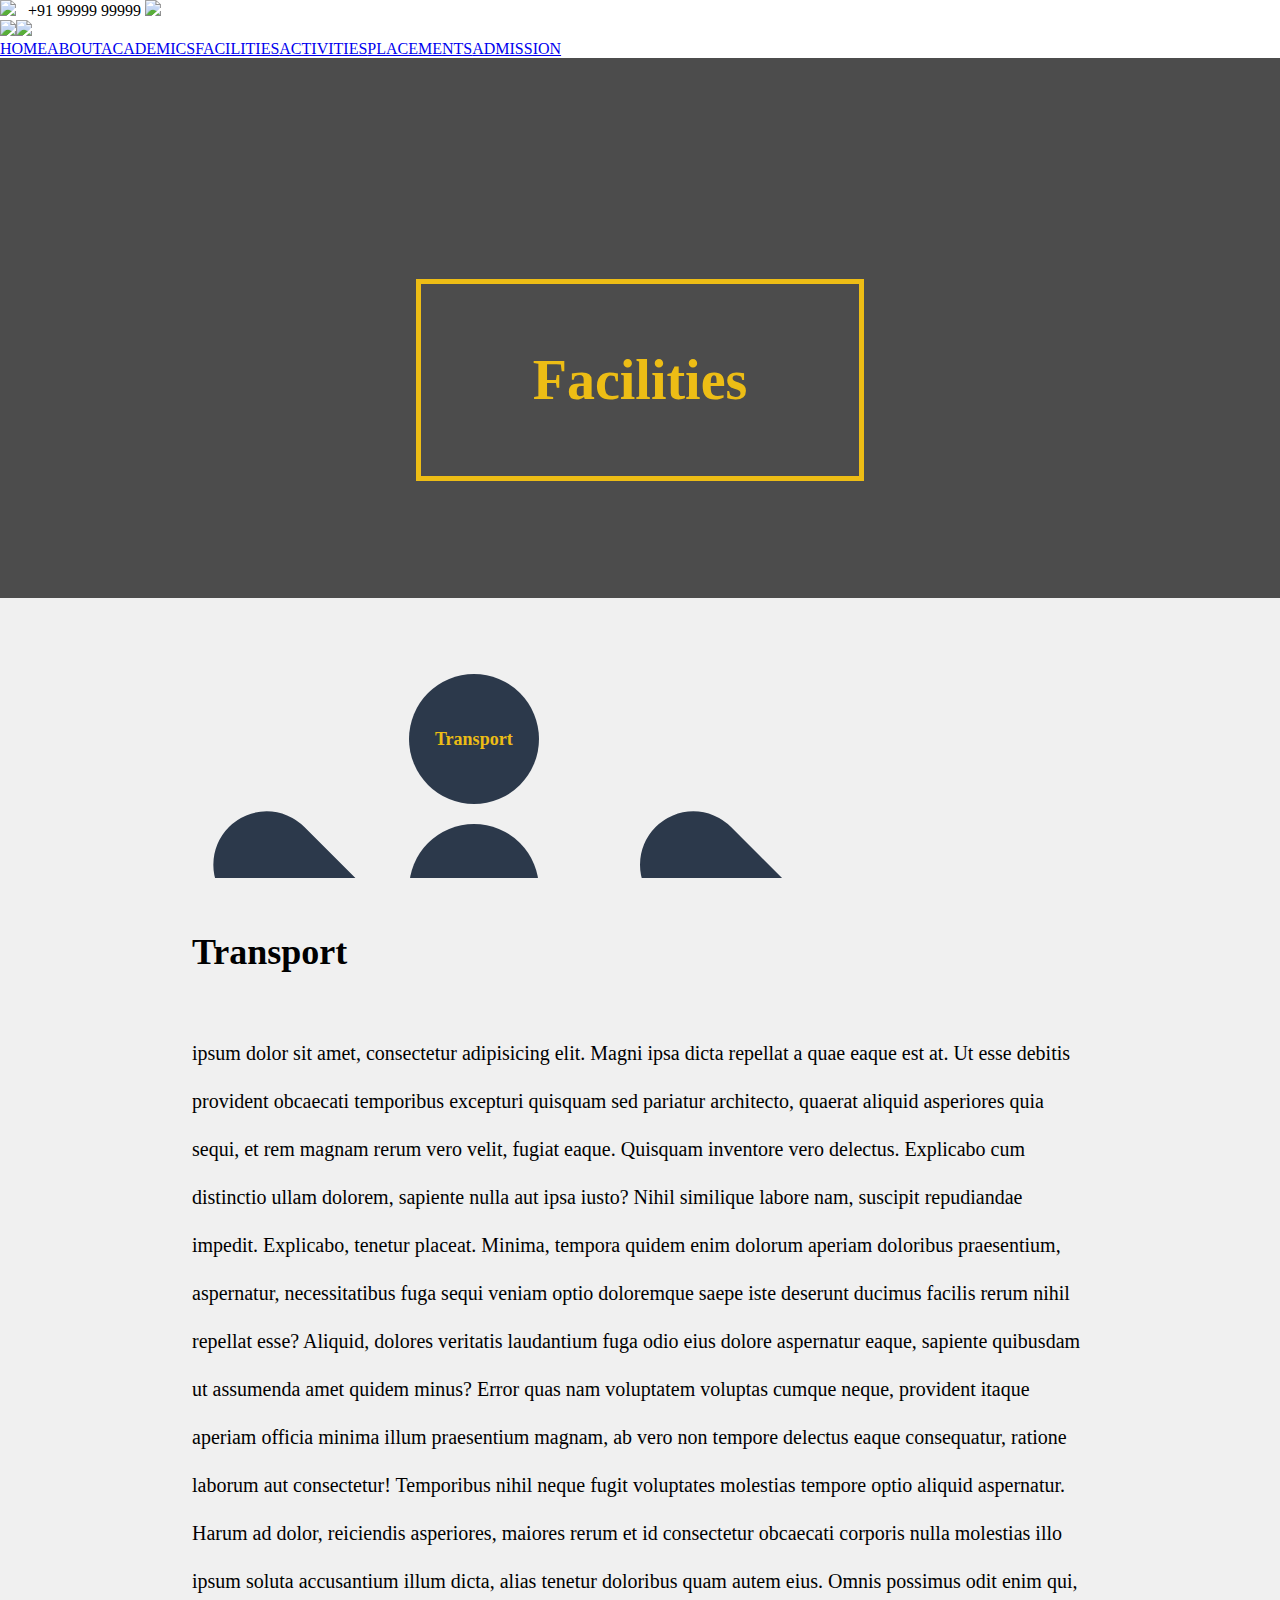
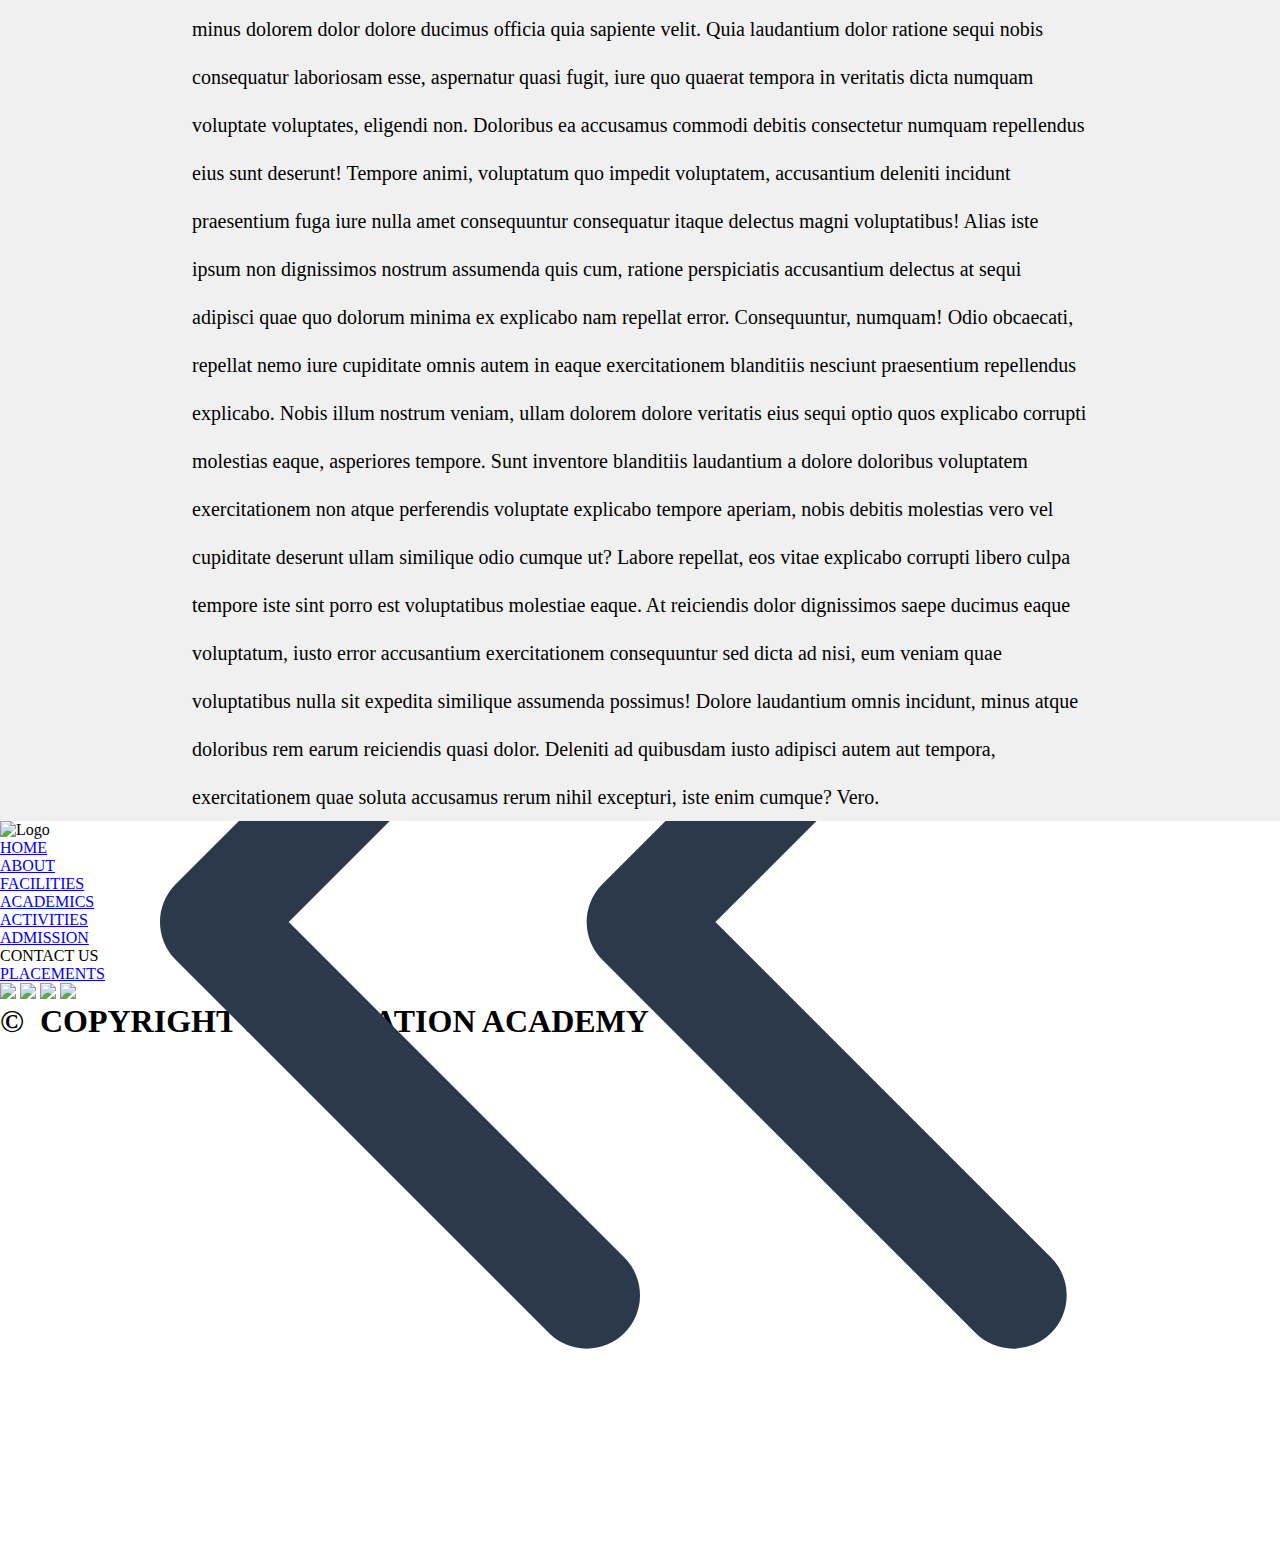
==== index.html @ 12bc4ea1 "ad" ====
<!DOCTYPE html>
<html lang="en">
	<head>
		<meta charset="UTF-8" />
		<meta http-equiv="X-UA-Compatible" content="IE=edge" />
		<meta name="viewport" content="width=device-width, initial-scale=1.0" />
		<link
			rel="stylesheet"
			href="https://unpkg.com/swiper@7/swiper-bundle.min.css"
		/>

		<link rel="stylesheet" href="facilities.css" />
		<link rel="stylesheet" href="../common/nav/nav.css" />

		<title>Facilities</title>
	</head>
	<body>
		<header>
			<div class="top-nav">
				<span class="contact"
					><img
						class="phone-icon"
						src="https://img.icons8.com/color/48/000000/phone.png"
					/>
					&nbsp; +91 99999 99999
				</span>
				<span class="menu-button"
					><span></span
					><img
						src="https://img.icons8.com/material-outlined/24/000000/airplane-mode-on.png"
				/></span>
				<span class="main-icon"
					><img src="./common/images/SHK_logo" alt=""
				/></span>
				<div class="social">
					<img
						src="https://img.icons8.com/fluency/48/000000/instagram-new.png"
					/><img src="https://img.icons8.com/color/48/000000/facebook.png" />
				</div>
			</div>
			<div class="bottom-nav">
				<span><a href="../index.html">HOME</a></span
				><span><a href="../about/about.html">ABOUT</a></span
				><span><a href="../academics/academics.html">ACADEMICS</a></span
				><span><a href="../facilities/facilities.html">FACILITIES</a></span
				><span><a href="../activities/activities.html">ACTIVITIES</a></span
				><span><a href="../placements/placements.html">PLACEMENTS</a></span
				><span><a href="../admission/admission.hrml">ADMISSION</a></span>
			</div>
		</header>
		<div class="header-img" id="header">
			<h1 class="title">Facilities</h1>
		</div>

		<div class="container-card">
			<div class="swiper">
				<div class="swiper-wrapper">	
					<div class="swiper-slide" id="transport-content">Transport</div>
					<div class="swiper-slide" id="library-content">Library</div>
					<div class="swiper-slide" id="hostel-content">Hostel</div>
					<div class="swiper-slide" id="temple-content">Temple</div>
					<div class="swiper-slide" id="pe-content">P.E</div>
					<div class="swiper-slide" id="wifi-content">Wi-Fi</div>
					<div class="swiper-slide" id="internet-content">Internet</div>
					<div class="swiper-slide" id="cafeteria-content">Cafeteria</div>
				</div>
			</div>
			<a class="swiper-button-next"
				><svg
					xmlns="http://www.w3.org/2000/svg"
					fill="none"
					viewBox="0 0 24 24"
					stroke="currentColor"
				>
					<path
						stroke-linecap="round"
						stroke-linejoin="round"
						stroke-width="2"
						d="M13 5l7 7-7 7M5 5l7 7-7 7"
					/></svg
			></a>
			<a class="swiper-button-prev"
				><svg
					xmlns="http://www.w3.org/2000/svg"
					fill="none"
					viewBox="0 0 24 24"
					stroke="currentColor"
				>
					<path
						stroke-linecap="round"
						stroke-linejoin="round"
						stroke-width="2"
						d="M11 19l-7-7 7-7m8 14l-7-7 7-7"
					/></svg
			></a>
		</div>
		<div class="content-bg">
			<div class="contents">
				<div class="transport-content-card content display-none display-block">
					<div class="header display-6">
						<span class="border">Transport</span>
					</div>
					ipsum dolor sit amet, consectetur adipisicing elit. Magni ipsa dicta
					repellat a quae eaque est at. Ut esse debitis provident obcaecati
					temporibus excepturi quisquam sed pariatur architecto, quaerat aliquid
					asperiores quia sequi, et rem magnam rerum vero velit, fugiat eaque.
					Quisquam inventore vero delectus. Explicabo cum distinctio ullam
					dolorem, sapiente nulla aut ipsa iusto? Nihil similique labore nam,
					suscipit repudiandae impedit. Explicabo, tenetur placeat. Minima,
					tempora quidem enim dolorum aperiam doloribus praesentium, aspernatur,
					necessitatibus fuga sequi veniam optio doloremque saepe iste deserunt
					ducimus facilis rerum nihil repellat esse? Aliquid, dolores veritatis
					laudantium fuga odio eius dolore aspernatur eaque, sapiente quibusdam
					ut assumenda amet quidem minus? Error quas nam voluptatem voluptas
					cumque neque, provident itaque aperiam officia minima illum
					praesentium magnam, ab vero non tempore delectus eaque consequatur,
					ratione laborum aut consectetur! Temporibus nihil neque fugit
					voluptates molestias tempore optio aliquid aspernatur. Harum ad dolor,
					reiciendis asperiores, maiores rerum et id consectetur obcaecati
					corporis nulla molestias illo ipsum soluta accusantium illum dicta,
					alias tenetur doloribus quam autem eius. Omnis possimus odit enim qui,
					minus dolorem dolor dolore ducimus officia quia sapiente velit. Quia
					laudantium dolor ratione sequi nobis consequatur laboriosam esse,
					aspernatur quasi fugit, iure quo quaerat tempora in veritatis dicta
					numquam voluptate voluptates, eligendi non. Doloribus ea accusamus
					commodi debitis consectetur numquam repellendus eius sunt deserunt!
					Tempore animi, voluptatum quo impedit voluptatem, accusantium deleniti
					incidunt praesentium fuga iure nulla amet consequuntur consequatur
					itaque delectus magni voluptatibus! Alias iste ipsum non dignissimos
					nostrum assumenda quis cum, ratione perspiciatis accusantium delectus
					at sequi adipisci quae quo dolorum minima ex explicabo nam repellat
					error. Consequuntur, numquam! Odio obcaecati, repellat nemo iure
					cupiditate omnis autem in eaque exercitationem blanditiis nesciunt
					praesentium repellendus explicabo. Nobis illum nostrum veniam, ullam
					dolorem dolore veritatis eius sequi optio quos explicabo corrupti
					molestias eaque, asperiores tempore. Sunt inventore blanditiis
					laudantium a dolore doloribus voluptatem exercitationem non atque
					perferendis voluptate explicabo tempore aperiam, nobis debitis
					molestias vero vel cupiditate deserunt ullam similique odio cumque ut?
					Labore repellat, eos vitae explicabo corrupti libero culpa tempore
					iste sint porro est voluptatibus molestiae eaque. At reiciendis dolor
					dignissimos saepe ducimus eaque voluptatum, iusto error accusantium
					exercitationem consequuntur sed dicta ad nisi, eum veniam quae
					voluptatibus nulla sit expedita similique assumenda possimus! Dolore
					laudantium omnis incidunt, minus atque doloribus rem earum reiciendis
					quasi dolor. Deleniti ad quibusdam iusto adipisci autem aut tempora,
					exercitationem quae soluta accusamus rerum nihil excepturi, iste enim
					cumque? Vero.
				</div>
				<div class="library-content-card content display-none">
					<div class="header display-6">
						<span class="border">Library</span>
					</div>
					Lorem ipsum dolor sit amet, consectetur adipisicing elit. Magni ipsa
					dicta repellat a quae eaque est at. Ut esse debitis provident
					obcaecati temporibus excepturi quisquam sed pariatur architecto,
					quaerat aliquid asperiores quia sequi, et rem magnam rerum vero velit,
					fugiat eaque. Quisquam inventore vero delectus. Explicabo cum
					distinctio ullam dolorem, sapiente nulla aut ipsa iusto? Nihil
					similique labore nam, suscipit repudiandae impedit. Explicabo, tenetur
					placeat. Minima, tempora quidem enim dolorum aperiam doloribus
					praesentium, aspernatur, necessitatibus fuga sequi veniam optio
					doloremque saepe iste deserunt ducimus facilis rerum nihil repellat
					esse? Aliquid, dolores veritatis laudantium fuga odio eius dolore
					aspernatur eaque, sapiente quibusdam ut assumenda amet quidem minus?
					Error quas nam voluptatem voluptas cumque neque, provident itaque
					aperiam officia minima illum praesentium magnam, ab vero non tempore
					delectus eaque consequatur, ratione laborum aut consectetur!
					Temporibus nihil neque fugit voluptates molestias tempore optio
					aliquid aspernatur. Harum ad dolor, reiciendis asperiores, maiores
					rerum et id consectetur obcaecati corporis nulla molestias illo ipsum
					soluta accusantium illum dicta, alias tenetur doloribus quam autem
					eius. Omnis possimus odit enim qui, minus dolorem dolor dolore ducimus
					officia quia sapiente velit. Quia laudantium dolor ratione sequi nobis
					consequatur laboriosam esse, aspernatur quasi fugit, iure quo quaerat
					tempora in veritatis dicta numquam voluptate voluptates, eligendi non.
					Doloribus ea accusamus commodi debitis consectetur numquam repellendus
					eius sunt deserunt! Tempore animi, voluptatum quo impedit voluptatem,
					accusantium deleniti incidunt praesentium fuga iure nulla amet
					consequuntur consequatur itaque delectus magni voluptatibus! Alias
					iste ipsum non dignissimos nostrum assumenda quis cum, ratione
					perspiciatis accusantium delectus at sequi adipisci quae quo dolorum
					minima ex explicabo nam repellat error. Consequuntur, numquam! Odio
					obcaecati, repellat nemo iure cupiditate omnis autem in eaque
					exercitationem blanditiis nesciunt praesentium repellendus explicabo.
					Nobis illum nostrum veniam, ullam dolorem dolore veritatis eius sequi
					optio quos explicabo corrupti molestias eaque, asperiores tempore.
					Sunt inventore blanditiis laudantium a dolore doloribus voluptatem
					exercitationem non atque perferendis voluptate explicabo tempore
					aperiam, nobis debitis molestias vero vel cupiditate deserunt ullam
					similique odio cumque ut? Labore repellat, eos vitae explicabo
					corrupti libero culpa tempore iste sint porro est voluptatibus
					molestiae eaque. At reiciendis dolor dignissimos saepe ducimus eaque
					voluptatum, iusto error accusantium exercitationem consequuntur sed
					dicta ad nisi, eum veniam quae voluptatibus nulla sit expedita
					similique assumenda possimus! Dolore laudantium omnis incidunt, minus
					atque doloribus rem earum reiciendis quasi dolor. Deleniti ad
					quibusdam iusto adipisci autem aut tempora, exercitationem quae soluta
					accusamus rerum nihil excepturi, iste enim cumque? Vero.
				</div>
				<div class="hostel-content-card content display-none">
					<div class="header display-6">
						<span class="border">Hostel</span>
					</div>
					dolor sit amet, consectetur adipisicing elit. Magni ipsa dicta
					repellat a quae eaque est at. Ut esse debitis provident obcaecati
					temporibus excepturi quisquam sed pariatur architecto, quaerat aliquid
					asperiores quia sequi, et rem magnam rerum vero velit, fugiat eaque.
					Quisquam inventore vero delectus. Explicabo cum distinctio ullam
					dolorem, sapiente nulla aut ipsa iusto? Nihil similique labore nam,
					suscipit repudiandae impedit. Explicabo, tenetur placeat. Minima,
					tempora quidem enim dolorum aperiam doloribus praesentium, aspernatur,
					necessitatibus fuga sequi veniam optio doloremque saepe iste deserunt
					ducimus facilis rerum nihil repellat esse? Aliquid, dolores veritatis
					laudantium fuga odio eius dolore aspernatur eaque, sapiente quibusdam
					ut assumenda amet quidem minus? Error quas nam voluptatem voluptas
					cumque neque, provident itaque aperiam officia minima illum
					praesentium magnam, ab vero non tempore delectus eaque consequatur,
					ratione laborum aut consectetur! Temporibus nihil neque fugit
					voluptates molestias tempore optio aliquid aspernatur. Harum ad dolor,
					reiciendis asperiores, maiores rerum et id consectetur obcaecati
					corporis nulla molestias illo ipsum soluta accusantium illum dicta,
					alias tenetur doloribus quam autem eius. Omnis possimus odit enim qui,
					minus dolorem dolor dolore ducimus officia quia sapiente velit. Quia
					laudantium dolor ratione sequi nobis consequatur laboriosam esse,
					aspernatur quasi fugit, iure quo quaerat tempora in veritatis dicta
					numquam voluptate voluptates, eligendi non. Doloribus ea accusamus
					commodi debitis consectetur numquam repellendus eius sunt deserunt!
					Tempore animi, voluptatum quo impedit voluptatem, accusantium deleniti
					incidunt praesentium fuga iure nulla amet consequuntur consequatur
					itaque delectus magni voluptatibus! Alias iste ipsum non dignissimos
					nostrum assumenda quis cum, ratione perspiciatis accusantium delectus
					at sequi adipisci quae quo dolorum minima ex explicabo nam repellat
					error. Consequuntur, numquam! Odio obcaecati, repellat nemo iure
					cupiditate omnis autem in eaque exercitationem blanditiis nesciunt
					praesentium repellendus explicabo. Nobis illum nostrum veniam, ullam
					dolorem dolore veritatis eius sequi optio quos explicabo corrupti
					molestias eaque, asperiores tempore. Sunt inventore blanditiis
					laudantium a dolore doloribus voluptatem exercitationem non atque
					perferendis voluptate explicabo tempore aperiam, nobis debitis
					molestias vero vel cupiditate deserunt ullam similique odio cumque ut?
					Labore repellat, eos vitae explicabo corrupti libero culpa tempore
					iste sint porro est voluptatibus molestiae eaque. At reiciendis dolor
					dignissimos saepe ducimus eaque voluptatum, iusto error accusantium
					exercitationem consequuntur sed dicta ad nisi, eum veniam quae
					voluptatibus nulla sit expedita similique assumenda possimus! Dolore
					laudantium omnis incidunt, minus atque doloribus rem earum reiciendis
					quasi dolor. Deleniti ad quibusdam iusto adipisci autem aut tempora,
					exercitationem quae soluta accusamus rerum nihil excepturi, iste enim
					cumque? Vero.
				</div>
				<div class="temple-content-card content display-none">
					<div class="header display-6">
						<span class="border">Temple</span>
					</div>
					Lorem ipsum dolor sit amet, consectetur adipisicing elit. Magni ipsa
					dicta repellat a quae eaque est at. Ut esse debitis provident
					obcaecati temporibus excepturi quisquam sed pariatur architecto,
					quaerat aliquid asperiores quia sequi, et rem magnam rerum vero velit,
					fugiat eaque. Quisquam inventore vero delectus. Explicabo cum
					distinctio ullam dolorem, sapiente nulla aut ipsa iusto? Nihil
					similique labore nam, suscipit repudiandae impedit. Explicabo, tenetur
					placeat. Minima, tempora quidem enim dolorum aperiam doloribus
					praesentium, aspernatur, necessitatibus fuga sequi veniam optio
					doloremque saepe iste deserunt ducimus facilis rerum nihil repellat
					esse? Aliquid, dolores veritatis laudantium fuga odio eius dolore
					aspernatur eaque, sapiente quibusdam ut assumenda amet quidem minus?
					Error quas nam voluptatem voluptas cumque neque, provident itaque
					aperiam officia minima illum praesentium magnam, ab vero non tempore
					delectus eaque consequatur, ratione laborum aut consectetur!
					Temporibus nihil neque fugit voluptates molestias tempore optio
					aliquid aspernatur. Harum ad dolor, reiciendis asperiores, maiores
					rerum et id consectetur obcaecati corporis nulla molestias illo ipsum
					soluta accusantium illum dicta, alias tenetur doloribus quam autem
					eius. Omnis possimus odit enim qui, minus dolorem dolor dolore ducimus
					officia quia sapiente velit. Quia laudantium dolor ratione sequi nobis
					consequatur laboriosam esse, aspernatur quasi fugit, iure quo quaerat
					tempora in veritatis dicta numquam voluptate voluptates, eligendi non.
					Doloribus ea accusamus commodi debitis consectetur numquam repellendus
					eius sunt deserunt! Tempore animi, voluptatum quo impedit voluptatem,
					accusantium deleniti incidunt praesentium fuga iure nulla amet
					consequuntur consequatur itaque delectus magni voluptatibus! Alias
					iste ipsum non dignissimos nostrum assumenda quis cum, ratione
					perspiciatis accusantium delectus at sequi adipisci quae quo dolorum
					minima ex explicabo nam repellat error. Consequuntur, numquam! Odio
					obcaecati, repellat nemo iure cupiditate omnis autem in eaque
					exercitationem blanditiis nesciunt praesentium repellendus explicabo.
					Nobis illum nostrum veniam, ullam dolorem dolore veritatis eius sequi
					optio quos explicabo corrupti molestias eaque, asperiores tempore.
					Sunt inventore blanditiis laudantium a dolore doloribus voluptatem
					exercitationem non atque perferendis voluptate explicabo tempore
					aperiam, nobis debitis molestias vero vel cupiditate deserunt ullam
					similique odio cumque ut? Labore repellat, eos vitae explicabo
					corrupti libero culpa tempore iste sint porro est voluptatibus
					molestiae eaque. At reiciendis dolor dignissimos saepe ducimus eaque
					voluptatum, iusto error accusantium exercitationem consequuntur sed
					dicta ad nisi, eum veniam quae voluptatibus nulla sit expedita
					similique assumenda possimus! Dolore laudantium omnis incidunt, minus
					atque doloribus rem earum reiciendis quasi dolor. Deleniti ad
					quibusdam iusto adipisci autem aut tempora, exercitationem quae soluta
					accusamus rerum nihil excepturi, iste enim cumque? Vero.
				</div>
				<div class="pe-content-card content display-none">
					<div class="header display-6">
						<span class="border">Physical Education</span>
					</div>
					Lorem ipsum dolor sit amet, consectetur adipisicing elit. Magni ipsa
					dicta repellat a quae eaque est at. Ut esse debitis provident
					obcaecati temporibus excepturi quisquam sed pariatur architecto,
					quaerat aliquid asperiores quia sequi, et rem magnam rerum vero velit,
					fugiat eaque. Quisquam inventore vero delectus. Explicabo cum
					distinctio ullam dolorem, sapiente nulla aut ipsa iusto? Nihil
					similique labore nam, suscipit repudiandae impedit. Explicabo, tenetur
					placeat. Minima, tempora quidem enim dolorum aperiam doloribus
					praesentium, aspernatur, necessitatibus fuga sequi veniam optio
					doloremque saepe iste deserunt ducimus facilis rerum nihil repellat
					esse? Aliquid, dolores veritatis laudantium fuga odio eius dolore
					aspernatur eaque, sapiente quibusdam ut assumenda amet quidem minus?
					Error quas nam voluptatem voluptas cumque neque, provident itaque
					aperiam officia minima illum praesentium magnam, ab vero non tempore
					delectus eaque consequatur, ratione laborum aut consectetur!
					Temporibus nihil neque fugit voluptates molestias tempore optio
					aliquid aspernatur. Harum ad dolor, reiciendis asperiores, maiores
					rerum et id consectetur obcaecati corporis nulla molestias illo ipsum
					soluta accusantium illum dicta, alias tenetur doloribus quam autem
					eius. Omnis possimus odit enim qui, minus dolorem dolor dolore ducimus
					officia quia sapiente velit. Quia laudantium dolor ratione sequi nobis
					consequatur laboriosam esse, aspernatur quasi fugit, iure quo quaerat
					tempora in veritatis dicta numquam voluptate voluptates, eligendi non.
					Doloribus ea accusamus commodi debitis consectetur numquam repellendus
					eius sunt deserunt! Tempore animi, voluptatum quo impedit voluptatem,
					accusantium deleniti incidunt praesentium fuga iure nulla amet
					consequuntur consequatur itaque delectus magni voluptatibus! Alias
					iste ipsum non dignissimos nostrum assumenda quis cum, ratione
					perspiciatis accusantium delectus at sequi adipisci quae quo dolorum
					minima ex explicabo nam repellat error. Consequuntur, numquam! Odio
					obcaecati, repellat nemo iure cupiditate omnis autem in eaque
					exercitationem blanditiis nesciunt praesentium repellendus explicabo.
					Nobis illum nostrum veniam, ullam dolorem dolore veritatis eius sequi
					optio quos explicabo corrupti molestias eaque, asperiores tempore.
					Sunt inventore blanditiis laudantium a dolore doloribus voluptatem
					exercitationem non atque perferendis voluptate explicabo tempore
					aperiam, nobis debitis molestias vero vel cupiditate deserunt ullam
					similique odio cumque ut? Labore repellat, eos vitae explicabo
					corrupti libero culpa tempore iste sint porro est voluptatibus
					molestiae eaque. At reiciendis dolor dignissimos saepe ducimus eaque
					voluptatum, iusto error accusantium exercitationem consequuntur sed
					dicta ad nisi, eum veniam quae voluptatibus nulla sit expedita
					similique assumenda possimus! Dolore laudantium omnis incidunt, minus
					atque doloribus rem earum reiciendis quasi dolor. Deleniti ad
					quibusdam iusto adipisci autem aut tempora, exercitationem quae soluta
					accusamus rerum nihil excepturi, iste enim cumque? Vero.
				</div>
				<div class="wifi-content-card content display-none">
					<div class="header display-6">
						<span class="border">Wifi</span>
					</div>
					Lorem ipsum dolor sit amet, consectetur adipisicing elit. Magni ipsa
					dicta repellat a quae eaque est at. Ut esse debitis provident
					obcaecati temporibus excepturi quisquam sed pariatur architecto,
					quaerat aliquid asperiores quia sequi, et rem magnam rerum vero velit,
					fugiat eaque. Quisquam inventore vero delectus. Explicabo cum
					distinctio ullam dolorem, sapiente nulla aut ipsa iusto? Nihil
					similique labore nam, suscipit repudiandae impedit. Explicabo, tenetur
					placeat. Minima, tempora quidem enim dolorum aperiam doloribus
					praesentium, aspernatur, necessitatibus fuga sequi veniam optio
					doloremque saepe iste deserunt ducimus facilis rerum nihil repellat
					esse? Aliquid, dolores veritatis laudantium fuga odio eius dolore
					aspernatur eaque, sapiente quibusdam ut assumenda amet quidem minus?
					Error quas nam voluptatem voluptas cumque neque, provident itaque
					aperiam officia minima illum praesentium magnam, ab vero non tempore
					delectus eaque consequatur, ratione laborum aut consectetur!
					Temporibus nihil neque fugit voluptates molestias tempore optio
					aliquid aspernatur. Harum ad dolor, reiciendis asperiores, maiores
					rerum et id consectetur obcaecati corporis nulla molestias illo ipsum
					soluta accusantium illum dicta, alias tenetur doloribus quam autem
					eius. Omnis possimus odit enim qui, minus dolorem dolor dolore ducimus
					officia quia sapiente velit. Quia laudantium dolor ratione sequi nobis
					consequatur laboriosam esse, aspernatur quasi fugit, iure quo quaerat
					tempora in veritatis dicta numquam voluptate voluptates, eligendi non.
					Doloribus ea accusamus commodi debitis consectetur numquam repellendus
					eius sunt deserunt! Tempore animi, voluptatum quo impedit voluptatem,
					accusantium deleniti incidunt praesentium fuga iure nulla amet
					consequuntur consequatur itaque delectus magni voluptatibus! Alias
					iste ipsum non dignissimos nostrum assumenda quis cum, ratione
					perspiciatis accusantium delectus at sequi adipisci quae quo dolorum
					minima ex explicabo nam repellat error. Consequuntur, numquam! Odio
					obcaecati, repellat nemo iure cupiditate omnis autem in eaque
					exercitationem blanditiis nesciunt praesentium repellendus explicabo.
					Nobis illum nostrum veniam, ullam dolorem dolore veritatis eius sequi
					optio quos explicabo corrupti molestias eaque, asperiores tempore.
					Sunt inventore blanditiis laudantium a dolore doloribus voluptatem
					exercitationem non atque perferendis voluptate explicabo tempore
					aperiam, nobis debitis molestias vero vel cupiditate deserunt ullam
					similique odio cumque ut? Labore repellat, eos vitae explicabo
					corrupti libero culpa tempore iste sint porro est voluptatibus
					molestiae eaque. At reiciendis dolor dignissimos saepe ducimus eaque
					voluptatum, iusto error accusantium exercitationem consequuntur sed
					dicta ad nisi, eum veniam quae voluptatibus nulla sit expedita
					similique assumenda possimus! Dolore laudantium omnis incidunt, minus
					atque doloribus rem earum reiciendis quasi dolor. Deleniti ad
					quibusdam iusto adipisci autem aut tempora, exercitationem quae soluta
					accusamus rerum nihil excepturi, iste enim cumque? Vero.
				</div>
				<div class="internet-content-card content display-none">
					<div class="header display-6">
						<span class="border">Internet</span>
					</div>
					Lorem ipsum dolor sit amet, consectetur adipisicing elit. Magni ipsa
					dicta repellat a quae eaque est at. Ut esse debitis provident
					obcaecati temporibus excepturi quisquam sed pariatur architecto,
					quaerat aliquid asperiores quia sequi, et rem magnam rerum vero velit,
					fugiat eaque. Quisquam inventore vero delectus. Explicabo cum
					distinctio ullam dolorem, sapiente nulla aut ipsa iusto? Nihil
					similique labore nam, suscipit repudiandae impedit. Explicabo, tenetur
					placeat. Minima, tempora quidem enim dolorum aperiam doloribus
					praesentium, aspernatur, necessitatibus fuga sequi veniam optio
					doloremque saepe iste deserunt ducimus facilis rerum nihil repellat
					esse? Aliquid, dolores veritatis laudantium fuga odio eius dolore
					aspernatur eaque, sapiente quibusdam ut assumenda amet quidem minus?
					Error quas nam voluptatem voluptas cumque neque, provident itaque
					aperiam officia minima illum praesentium magnam, ab vero non tempore
					delectus eaque consequatur, ratione laborum aut consectetur!
					Temporibus nihil neque fugit voluptates molestias tempore optio
					aliquid aspernatur. Harum ad dolor, reiciendis asperiores, maiores
					rerum et id consectetur obcaecati corporis nulla molestias illo ipsum
					soluta accusantium illum dicta, alias tenetur doloribus quam autem
					eius. Omnis possimus odit enim qui, minus dolorem dolor dolore ducimus
					officia quia sapiente velit. Quia laudantium dolor ratione sequi nobis
					consequatur laboriosam esse, aspernatur quasi fugit, iure quo quaerat
					tempora in veritatis dicta numquam voluptate voluptates, eligendi non.
					Doloribus ea accusamus commodi debitis consectetur numquam repellendus
					eius sunt deserunt! Tempore animi, voluptatum quo impedit voluptatem,
					accusantium deleniti incidunt praesentium fuga iure nulla amet
					consequuntur consequatur itaque delectus magni voluptatibus! Alias
					iste ipsum non dignissimos nostrum assumenda quis cum, ratione
					perspiciatis accusantium delectus at sequi adipisci quae quo dolorum
					minima ex explicabo nam repellat error. Consequuntur, numquam! Odio
					obcaecati, repellat nemo iure cupiditate omnis autem in eaque
					exercitationem blanditiis nesciunt praesentium repellendus explicabo.
					Nobis illum nostrum veniam, ullam dolorem dolore veritatis eius sequi
					optio quos explicabo corrupti molestias eaque, asperiores tempore.
					Sunt inventore blanditiis laudantium a dolore doloribus voluptatem
					exercitationem non atque perferendis voluptate explicabo tempore
					aperiam, nobis debitis molestias vero vel cupiditate deserunt ullam
					similique odio cumque ut? Labore repellat, eos vitae explicabo
					corrupti libero culpa tempore iste sint porro est voluptatibus
					molestiae eaque. At reiciendis dolor dignissimos saepe ducimus eaque
					voluptatum, iusto error accusantium exercitationem consequuntur sed
					dicta ad nisi, eum veniam quae voluptatibus nulla sit expedita
					similique assumenda possimus! Dolore laudantium omnis incidunt, minus
					atque doloribus rem earum reiciendis quasi dolor. Deleniti ad
					quibusdam iusto adipisci autem aut tempora, exercitationem quae soluta
					accusamus rerum nihil excepturi, iste enim cumque? Vero.
				</div>
				<div class="cafeteria-content-card content display-none">
					<div class="header display-6">
						<span class="border">Cafeteria</span>
					</div>
					Lorem ipsum dolor sit amet, consectetur adipisicing elit. Magni ipsa
					dicta repellat a quae eaque est at. Ut esse debitis provident
					obcaecati temporibus excepturi quisquam sed pariatur architecto,
					quaerat aliquid asperiores quia sequi, et rem magnam rerum vero velit,
					fugiat eaque. Quisquam inventore vero delectus. Explicabo cum
					distinctio ullam dolorem, sapiente nulla aut ipsa iusto? Nihil
					similique labore nam, suscipit repudiandae impedit. Explicabo, tenetur
					placeat. Minima, tempora quidem enim dolorum aperiam doloribus
					praesentium, aspernatur, necessitatibus fuga sequi veniam optio
					doloremque saepe iste deserunt ducimus facilis rerum nihil repellat
					esse? Aliquid, dolores veritatis laudantium fuga odio eius dolore
					aspernatur eaque, sapiente quibusdam ut assumenda amet quidem minus?
					Error quas nam voluptatem voluptas cumque neque, provident itaque
					aperiam officia minima illum praesentium magnam, ab vero non tempore
					delectus eaque consequatur, ratione laborum aut consectetur!
					Temporibus nihil neque fugit voluptates molestias tempore optio
					aliquid aspernatur. Harum ad dolor, reiciendis asperiores, maiores
					rerum et id consectetur obcaecati corporis nulla molestias illo ipsum
					soluta accusantium illum dicta, alias tenetur doloribus quam autem
					eius. Omnis possimus odit enim qui, minus dolorem dolor dolore ducimus
					officia quia sapiente velit. Quia laudantium dolor ratione sequi nobis
					consequatur laboriosam esse, aspernatur quasi fugit, iure quo quaerat
					tempora in veritatis dicta numquam voluptate voluptates, eligendi non.
					Doloribus ea accusamus commodi debitis consectetur numquam repellendus
					eius sunt deserunt! Tempore animi, voluptatum quo impedit voluptatem,
					accusantium deleniti incidunt praesentium fuga iure nulla amet
					consequuntur consequatur itaque delectus magni voluptatibus! Alias
					iste ipsum non dignissimos nostrum assumenda quis cum, ratione
					perspiciatis accusantium delectus at sequi adipisci quae quo dolorum
					minima ex explicabo nam repellat error. Consequuntur, numquam! Odio
					obcaecati, repellat nemo iure cupiditate omnis autem in eaque
					exercitationem blanditiis nesciunt praesentium repellendus explicabo.
					Nobis illum nostrum veniam, ullam dolorem dolore veritatis eius sequi
					optio quos explicabo corrupti molestias eaque, asperiores tempore.
					Sunt inventore blanditiis laudantium a dolore doloribus voluptatem
					exercitationem non atque perferendis voluptate explicabo tempore
					aperiam, nobis debitis molestias vero vel cupiditate deserunt ullam
					similique odio cumque ut? Labore repellat, eos vitae explicabo
					corrupti libero culpa tempore iste sint porro est voluptatibus
					molestiae eaque. At reiciendis dolor dignissimos saepe ducimus eaque
					voluptatum, iusto error accusantium exercitationem consequuntur sed
					dicta ad nisi, eum veniam quae voluptatibus nulla sit expedita
					similique assumenda possimus! Dolore laudantium omnis incidunt, minus
					atque doloribus rem earum reiciendis quasi dolor. Deleniti ad
					quibusdam iusto adipisci autem aut tempora, exercitationem quae soluta
					accusamus rerum nihil excepturi, iste enim cumque? Vero.
				</div>
			</div>
		</div><footer class="footer">
			<section class="top">
				<div class="footerLeft">
					<div class="upper">
						<img src="./common/images/SHK_logo" alt="Logo" />
					</div>
				</div>
				<div class="footerRight">
					<ul>
						<li><a href="../index.html">HOME</a></li>
						<li><a href="../about/about.html">ABOUT</a></li>
						<li><a href="../facilities/facilities.html">FACILITIES</a></li>
						<li><a href="../academics/academics.html">ACADEMICS</a></li>
					</ul>
					<ul>
						<li><a href="../academics/academics.html">ACTIVITIES</a></li>
						<li><a href="../admission/admission.html">ADMISSION</a></li>
						<li><a href="../index.html#contact"></a>CONTACT US</a></li>
						<li><a href="../placements/placements.html">PLACEMENTS</a></li>
					</ul>
				</div>
			</section>
			<span class="footerline"></span>
			<section class="bottom">
				<div class="social">
					<a href=""
						><img
							src="https://img.icons8.com/fluency-systems-regular/48/ffffff/facebook.png"
					/></a>
					<a href=""
						><img
							src="https://img.icons8.com/material-outlined/48/ffffff/instagram-new--v1.png"
					/></a>
					<a href=""
						><img
							src="https://img.icons8.com/material-outlined/48/ffffff/twitter.png"
					/></a>
					<a href=""
						><img src="https://img.icons8.com/ios-filled/48/ffffff/gmail.png"
					/></a>
				</div>
				<div class="copyrights">
					<h1>&copy; &nbsp;COPYRIGHT SHK AVIATION ACADEMY</h1>
				</div>
			</section>
		</footer>
		<script src="https://unpkg.com/swiper@7/swiper-bundle.min.js"></script>
		<script src="./facilities.js"></script>
		<script src="./SHK_Aviation_Academy/common/nav/nav.js"></script>
	</body>
</html>
---- facilities.css ----
* {
	padding: 0;
	margin: 0;
	box-sizing: border-box;
	scroll-behavior: smooth;
}
.header-img {
	position: relative;
	display: flex;
	align-items: center;
	justify-content: center;

	background: url('https://www.unioncountync.gov/application/files/8315/9432/1864/library-books-for-facebook.jpg')
		top/cover;
	background-attachment: fixed;
	width: 100%;
	height: 60vh;
	min-height: 400px;
}
.header-img::after {
	content: '';
	position: absolute;
	top: 0;
	left: 0;
	height: 100%;
	width: 100%;
	/* background-color: rgba(46, 115, 204, 0.3); */
	/* background: -webkit-linear-gradient(rgba(29, 38, 113, 0.4), rgba(195, 55, 100, 0.4)); */
	background: rgba(0, 0, 0, 0.7);

	z-index: 0;
}

.title {
	margin-top: 6.5rem;
	outline: 5px solid #edbd15;
	padding: 5rem 8rem 5rem 8rem;

	color: #edbd15;
	font-size: 4rem;
	z-index: 2;
}
.card-bg {
	width: 100%;
	background-color: rgb(255, 255, 255);
	position: relative;
}
.pagination {
	overflow: hidden;
	position: relative;
	height: 40vh;
	width: 80%;
	margin-left: auto;
	margin-right: auto;
	display: flex;
	justify-content: space-around;
	align-items: center;
}
.card-1 {
	position: absolute;
	width: 870px;
	display: flex;
	left: 340px;
	justify-content: space-evenly;
	/* transform: scaleX(0); */
	transition: all 0.3s ease-in-out;
}
.card-2 {
	opacity: 0;
	position: absolute;

	width: 870px;
	display: flex;
	justify-content: space-evenly;
	right: -600px;
	transition: all 0.3s ease-in-out;
}
.display-none {
	display: none !important;
}
.display-block {
	display: block !important;
}
.circle {
	background-color: #2c394b;
	height: 150px;
	width: 150px;
	border-radius: 50%;
	color: #edbd15;
	text-align: center;
	box-shadow: 5px 5px 10px 10px black !important;
	padding: 4rem 0rem 2rem 0rem;
	margin-left: 1rem;
}
.color {
	background-color: #edbd15 !important;
	color: #2c394b !important;
}
.btn-right {
	position: relative;
	left: 100px;
	z-index: 5;
}
.btn-right svg {
	height: 50px;
	width: 50px;
	color: #2c394b;
}
.btn-left svg {
	height: 50px;
	width: 50px;
	color: #2c394b;
}
.btn-left {
	position: relative;
	right: 70px;
	z-index: 5;
}
/* contents */
.content {
	animation-name: cardanimation;
	animation-duration: 700ms;
}

.contents {
	position: relative;
	margin-left: auto;
	margin-right: auto;
	animation-name: cardanimation;
	animation-duration: 700ms;
	background-color: rgb(240, 240, 240);
}
.border {
	font-size: 36px;
	font-weight: 600;
	border-bottom: 5px solid var(--theme);
}
.header {
	margin-bottom: 3rem;
	padding-top: 50px;
}
.transport-content-card,
.library-content-card,
.hostel-content-card,
.temple-content-card,
.pe-content-card,
.wifi-content-card,
.internet-content-card,
.cafeteria-content-card {
	line-height: 3rem;
	width: 70%;
	margin-left: auto;
	margin-right: auto;

	font-size: 20px;
}
.container-card {
	position: relative;
	height: 40vh;
	background-color: rgb(240, 240, 240);
	max-height: 350px;
}
.swiper {
	position: absolute;
	/* padding-top: 5rem; */
	left: 35% !important;
	top: 20%;
	width: 28%;
	margin-left: 1.5rem;

	border-radius: 5%;
}

.swiper-slide {
	text-align: center;
	font-size: 18px;
	width: 140px !important;
	border-radius: 50%;
	height: 140px !important;
	/* Center slide text vertically */
	display: -webkit-box;
	display: -ms-flexbox;
	display: -webkit-flex;
	display: flex;
	background-color: #2c394b;
	color: #edbd15;
	font-weight: bold;
	margin: 20px;
	transition: all 0.2s ease-in-out;
	-webkit-box-pack: center;
	-ms-flex-pack: center;
	-webkit-justify-content: center;
	justify-content: center;
	-webkit-box-align: center;
	-ms-flex-align: center;
	-webkit-align-items: center;
	align-items: center;
}

.swiper-button-next {
	color: #2c394b;
	right: 30%;
	top: 45%;
}
.swiper-button-prev {
	color: #2c394b;
	left: 30%;
	top: 45%;
}
.swiper-button-prev,
.swiper-button-next {
	height: 50px;
	width: 50px;
	color: #2c394b;
}
.swiper-button-next:after,
.swiper-rtl .swiper-button-prev:after {
	content: '';
}
.swiper-button-prev:after,
.swiper-rtl .swiper-button-next:after {
	content: '';
}

.swiper-button-next:after,
.swiper-button-prev:after {
	/* font-family: swiper-icons; */
	font-size: var(--swiper-navigation-size);
	text-transform: none !important;
	letter-spacing: 0;
	text-transform: none;
	font-variant: initial;
	line-height: 1;
}
/* .swiper-slide {
	background-color: #2C394B;
	height: 150px;
	width: 150px;
	border-radius: 50%;
	color: #edbd15;
	text-align: center;
	padding: 4rem 0rem 2rem 0rem;
	margin-left: 1rem;

} */
@keyframes cardanimation {
	0% {
		transform: translateY(80px);
		opacity: 0.2;
	}
	100% {
		transform: translateY(0px);
		opacity: 1;
	}
}

@media (max-height: 768px) {
	.swiper {
		position: absolute;
		/* padding-top: 5rem; */
		left: 36.5% !important;
		width: 27%;
		height: 30vh;
	}

	.swiper-slide {
		width: 130px !important;
		height: 130px !important;
	}
	.swiper-button-next {
		top: 47%;
	}
	.swiper-button-prev {
		top: 47%;
	}
}
@media (max-width: 1880px) {
	.swiper {
		position: absolute;
		/* padding-top: 5rem; */
		left: 35.5% !important;
		width: 29%;
		height: 30vh;
		right: 35.5% !important;
		margin-right: 0.5rem;
	}
	.swiper-slide {
		width: 140px !important;
		height: 140px !important;
	}
}
@media (max-width: 1855px) {
	.swiper {
		position: absolute;
		/* padding-top: 5rem; */
		left: 35% !important;
		width: 30%;
		height: 30vh;
		margin-left: 1.5rem;
	}
	.swiper-slide {
		width: 140px !important;
		height: 140px !important;
	}
}
@media (max-width: 1820px) {
	.swiper {
		position: absolute;
		/* padding-top: 5rem; */
		margin-left: 0rem !important;
		margin-right: 7rem !important;
	}
	.swiper-slide {
		width: 140px !important;
		height: 140px !important;
	}
}
@media (max-width: 1780px) {
	.swiper {
		position: absolute;
		/* padding-top: 5rem; */
		left: 34.5 !important;
		width: 31%;
		height: 30vh;
	}
	.swiper-button-next {
		top: 47%;
		right: 25%;
	}
	.swiper-button-prev {
		top: 47%;
		left: 25%;
	}
}
@media (max-width: 1755px) {
	.swiper {
		position: absolute;
		/* padding-top: 5rem; */
		margin-left: -1rem !important;
	}
}

@media (max-width: 1735px) {
	.swiper {
		position: absolute;
		/* padding-top: 5rem; */
		left: 34% !important;
		width: 32%;
		height: 30vh;
		margin-left: 0.5rem !important;
	}
	.swiper-button-next {
		top: 47%;
		right: 25%;
	}
	.swiper-button-prev {
		top: 47%;
		left: 25%;
	}
}
@media (max-width: 1710px) {
	.swiper {
		position: absolute;
		/* padding-top: 5rem; */
		left: 34% !important;
		width: 32%;
		height: 30vh;
		margin-left: 0rem !important;
	}
	.swiper-button-next {
		top: 47%;
		right: 25%;
	}
	.swiper-button-prev {
		top: 47%;
		left: 25%;
	}
}
@media (max-width: 1680px) {
	.swiper {
		position: absolute;
		/* padding-top: 5rem; */
		left: 33.5% !important;
		width: 33%;
		height: 30vh;
	}
}
@media (max-width: 1630px) {
	.swiper {
		position: absolute;
		/* padding-top: 5rem; */
		left: 33% !important;
		width: 34%;
		height: 30vh;
	}
}
@media (max-width: 1580px) {
	.swiper {
		position: absolute;
		/* padding-top: 5rem; */
		left: 32.5 !important;
		width: 35%;
		height: 30vh;
		margin-left: -0.5rem !important;
	}
	.swiper-slide {
		width: 140px !important;
		height: 140px !important;
	}
}
@media (max-width: 1540px) {
	.swiper {
		position: absolute;
		/* padding-top: 5rem; */
		left: 32% !important;
		margin-left: 0rem !important;
		width: 36%;
		height: 30vh;
	}
	.swiper-slide {
		width: 140px !important;
		height: 140px !important;
	}
}
@media (max-width: 1500px) {
	.swiper {
		position: absolute;
		/* padding-top: 5rem; */
		left: 31.5% !important;
		width: 37%;
		height: 30vh;
	}
}

@media (max-width: 1460px) {
	.swiper {
		position: absolute;
		/* padding-top: 5rem; */
		left: 31% !important;
		width: 38%;
		height: 30vh;
	}
}
@media (max-width: 1420px) {
	.swiper {
		position: absolute;
		/* padding-top: 5rem; */
		left: 30.5% !important;
		width: 39%;
		height: 30vh;
	}
	.swiper-button-next {
		color: #2c394b;
		right: 22%;
		top: 52%;
	}
	.swiper-button-prev {
		color: #2c394b;
		left: 22%;
		top: 52%;
	}
	.swiper-button-prev,
	.swiper-button-next {
		height: 40px;
		width: 40px;
		color: #2c394b;
	}
}

@media (max-width: 1380px) {
	.container-card {
		max-height: 280px;
	}
	.swiper {
		position: absolute;
		/* padding-top: 5rem; */
		left: 30% !important;
		margin-left: 1rem !important;
		width: 38%;
		height: 30vh;
	}
	.swiper-button-next {
		top: 52%;
		right: 22%;
	}
	.swiper-button-prev {
		top: 52%;
		left: 22%;
	}
	.swiper-slide {
		width: 130px !important;
		height: 130px !important;
	}
	.header-img {
		position: relative;
		display: flex;
		align-items: center;
		justify-content: center;

		background: url('https://www.unioncountync.gov/application/files/8315/9432/1864/library-books-for-facebook.jpg')
			top/cover;
		background-attachment: fixed;
		width: 100%;
		height: 60vh;
	}
	.title {
		margin-top: 6.5rem;
		outline: 5px solid #edbd15;
		padding: 4rem 7rem 4rem 7rem;

		color: #edbd15;
		font-size: 3.5rem;
		z-index: 2;
	}
}
@media (max-width: 1340px) {
	.container-card {
		max-height: 280px;
	}
	.swiper {
		position: absolute;
		/* padding-top: 5rem; */
		left: 30% !important;
		width: 39%;
		height: 30vh;
	}

	.swiper-slide {
		width: 130px !important;
		height: 130px !important;
	}
	.header-img {
		position: relative;
		display: flex;
		align-items: center;
		justify-content: center;

		background: url('https://www.unioncountync.gov/application/files/8315/9432/1864/library-books-for-facebook.jpg')
			top/cover;
		background-attachment: fixed;
		width: 100%;
		height: 60vh;
	}

	.swiper-button-next {
		top: 52%;
		right: 21%;
	}
	.swiper-button-prev {
		top: 52%;
		left: 21%;
	}
}
@media (max-width: 1310px) {
	.swiper {
		position: absolute;
		/* padding-top: 5rem; */
		left: 31% !important;
		margin-left: -0.5rem !important;
		width: 40%;
		height: 30vh;
	}
	.swiper-button-next {
		top: 52%;
		right: 20%;
	}
	.swiper-button-prev {
		top: 52%;
		left: 20%;
	}
}
@media (max-width: 1275px) {
	.swiper {
		position: absolute;
		/* padding-top: 5rem; */
		left: 30.5 !important;
		width: 41%;
		height: 30vh;
		margin-left: -1rem !important;
	}
}
@media (max-width: 1245px) {
	.swiper {
		position: absolute;
		/* padding-top: 5rem; */
		left: 31.5% !important;
		width: 42%;
		height: 30vh;
		margin-left: -2rem !important;
	}
}
@media (max-width: 1220px) {
	.swiper {
		position: absolute;
		/* padding-top: 5rem; */
		left: 31.5% !important;
		width: 43%;
		height: 30vh;
	}
}
@media (max-width: 1200px) {
	.swiper {
		position: absolute;
		/* padding-top: 5rem; */
		left: 31% !important;
		width: 44%;
		height: 30vh;
	}
}
@media (max-width: 1185px) {
	.swiper {
		position: absolute;
		/* padding-top: 5rem; */
		left: 30.5% !important;
		width: 44.5%;
	}
}
@media (max-width: 1150px) {
	.swiper {
		position: absolute;
		/* padding-top: 5rem; */
		left: 30% !important;
		width: 46%;
		height: 30vh;
	}
}
@media (max-width: 1125px) {
	.swiper {
		position: absolute;
		/* padding-top: 5rem; */
		left: 29.5% !important;
		width: 47%;
		height: 30vh;
	}
}

@media (max-width: 1095px) {
	.swiper {
		position: absolute;
		/* padding-top: 5rem; */
		left: 29% !important;
		width: 48%;
		height: 30vh;
	}
	.swiper-button-prev {
		left: 16%;
	}
	.swiper-button-next {
		right: 16%;
	}
}
@media (max-width: 1075px) {
	.swiper {
		position: absolute;
		/* padding-top: 5rem; */
		left: 28.5% !important;
		width: 49%;
		height: 30vh;
	}
}

@media (max-width: 1050px) {
	.swiper {
		position: absolute;
		/* padding-top: 5rem; */
		left: 28% !important;
		width: 47% !important;
		height: 30vh;
		margin-left: -1rem !important;
	}
	.swiper-button-next {
		right: 18%;
	}
	.swiper-button-prev {
		left: 18%;
	}
	.swiper-slide {
		height: 120px !important;
		width: 120px !important;
	}
}
@media (max-width: 1025px) and (min-width: 1020px) {
	.swiper {
		margin-left: -2.5rem !important;
	}
}
@media (max-width: 1020px) {
	.swiper {
		position: absolute;
		/* padding-top: 5rem; */
		left: 27.5% !important;
		width: 49% !important;
		height: 30vh;
	}
}
@media (max-width: 1000px) {
	.swiper {
		position: absolute;
		/* padding-top: 5rem; */
		left: 27% !important;
		width: 50% !important;
		height: 30vh;
		margin-left: -1rem !important;
	}
	.swiper-slide {
		font-size: 14px;
	}
}
@media (max-width: 980px) {
	.swiper {
		position: absolute;
		/* padding-top: 5rem; */
		left: 26.5% !important;
		width: 51% !important;
		height: 30vh;
	}
}
@media (max-width: 960px) {
	.swiper {
		position: absolute;
		/* padding-top: 5rem; */
		left: 25.5% !important;
		width: 52% !important;
		height: 30vh;
		margin-left: -1rem !important;
	}
	.swiper-button-next {
		right: 14%;
	}
	.swiper-button-prev {
		left: 14%;
	}
}
@media (max-width: 925px) {
	.swiper {
		position: absolute;
		/* padding-top: 5rem; */
		left: 24.5% !important;
		width: 53% !important;
		height: 30vh;
	}
}
@media (max-width: 910px) {
	.swiper {
		position: absolute;
		/* padding-top: 5rem; */
		left: 24.5% !important;
		width: 54% !important;
		height: 30vh;
	}
}
@media (max-width: 890px) {
	.swiper {
		position: absolute;
		/* padding-top: 5rem; */
		left: 24% !important;
		width: 55% !important;
		height: 30vh;
		margin-left: -1.8rem !important;
	}
}
@media (max-width: 875px) {
	.swiper {
		position: absolute;
		/* padding-top: 5rem; */
		left: 23% !important;
		width: 56% !important;
		height: 30vh;
		margin-left: -1.5rem !important;
	}
	.swiper-button-next {
		right: 12% !important;
	}
	.swiper-button-prev {
		left: 10% !important;
	}
}
@media (max-width: 860px) {
	.swiper {
		position: absolute;
		/* padding-top: 5rem; */
		left: 22% !important;
		width: 58% !important;
		height: 30vh;
		margin-left: -0.5rem !important;
	}
}
@media (max-width: 835px) {
	.swiper {
		position: absolute;
		/* padding-top: 5rem; */
		/* left: 5px !important; */
		width: 60% !important;
		height: 30vh;
	}
}
@media (max-width: 805px) {
	.swiper {
		position: absolute;
		/* padding-top: 5rem; */
		/* left: 5px !important; */
		width: 62% !important;
		height: 30vh;
		margin-left: -1.5rem !important;
	}
	.swiper-button-next {
		right: 8% !important;
	}
	.swiper-button-prev {
		left: 8% !important;
	}
}
@media (max-width: 780px) {
	.swiper {
		position: absolute;
		/* padding-top: 5rem; */
		left: 20% !important;
		width: 64% !important;
		height: 30vh;
	}
}
@media (max-width: 768px) {
	.title {
		padding: 4rem 6rem 4rem 6rem;
	}
	.swiper {
		position: absolute;
		/* padding-top: 5rem; */
		left: 19.5% !important;
		width: 61% !important;
		height: 30vh;
		margin-left: 0rem !important;
	}
	.swiper-slide {
		height: 110px !important;
		width: 110px !important;
	}
	.swiper-button-next,
	.swiper-button-prev {
		/* top: 52%;
				height: 30px;
				width: 30px; */
		display: none;
	}
}
@media (max-width: 745px) {
	.swiper {
		position: absolute;
		/* padding-top: 5rem; */
		left: 18.5% !important;
		width: 63% !important;
		height: 30vh;
	}
}
@media (max-width: 720px) {
	.swiper {
		position: absolute;
		/* padding-top: 5rem; */
		left: 17.5% !important;
		width: 65% !important;
		height: 30vh;
	}
}

@media (max-width: 700px) {
	.swiper {
		position: absolute;
		/* padding-top: 5rem; */
		left: 16.5% !important;
		width: 67% !important;
		height: 30vh;
	}
}

@media (max-width: 680px) {
	.title {
		padding: 4rem 6rem 4rem 6rem;
		font-size: 2.5rem;
	}
	.swiper {
		position: absolute;
		/* padding-top: 5rem; */
		left: 20% !important;
		width: 60% !important;
		height: 30vh;
		margin-left: 0rem !important;
	}
	.swiper-slide {
		width: 90px !important;
		height: 90px !important;
	}
	.swiper-button-next,
	.swiper-button-prev {
		top: 46%;
	}
}

@media (max-width: 655px) {
	.swiper {
		position: absolute;
		/* padding-top: 5rem; */
		left: 19% !important;
		width: 62% !important;
		height: 30vh;
	}
}

@media (max-width: 635px) {
	.swiper {
		position: absolute;
		/* padding-top: 5rem; */
		left: 19% !important;
		width: 64% !important;
		height: 30vh;
		margin-left: -0.5rem !important;
	}

	@media (max-width: 615px) {
		.swiper {
			position: absolute;
			/* padding-top: 5rem; */
			left: 17.5% !important;
			width: 66% !important;
			height: 30vh;
		}
	}

	@media (max-width: 600px) {
		.swiper {
			position: absolute;
			/* padding-top: 5rem; */
			left: 16.5% !important;
			width: 67% !important;
			height: 30vh;
		}
	}
	@media (max-width: 590px) {
		.swiper {
			position: absolute;
			/* padding-top: 5rem; */
			left: 16.5% !important;
			width: 69% !important;
			height: 30vh;
		}
		.title {
			margin-top: 6.5rem;
			outline: 5px solid #edbd15;
			padding: 4rem 5rem 4rem 5rem;
			color: #edbd15;
			z-index: 2;
		}
	}

	@media (max-width: 560px) {
		.swiper {
			position: absolute;
			/* padding-top: 5rem; */
			left: 15% !important;
			width: 71% !important;
			height: 30vh;
		}
		.swiper-button-next {
			right: 4% !important;
		}
		.swiper-button-prev {
			left: 4% !important;
		}
	}
	@media (max-width: 550px) {
		.swiper {
			position: absolute;
			/* padding-top: 5rem; */
			left: 14% !important;
			width: 73% !important;
			height: 30vh;
		}
	}
	@media (max-width: 535px) {
		.swiper {
			position: absolute;
			/* padding-top: 5rem; */
			left: 19% !important;
			width: 63% !important;
			height: 30vh;
		}
		.swiper-slide {
			margin: 10px;
		}
		.swiper-button-next,
		.swiper-button-prev {
			top: 43%;
		}
	}
	@media (max-width: 525px) {
		.swiper {
			position: absolute;
			/* padding-top: 5rem; */
			left: 18% !important;
			width: 65% !important;
			height: 30vh;
		}
	}
	@media (max-width: 515px) {
		.swiper {
			position: absolute;
			/* padding-top: 5rem; */
			left: 17.5% !important;
			width: 66% !important;
			height: 30vh;
		}
	}

	@media (max-width: 505px) {
		.title {
			padding: 4rem 7rem 4rem 7rem;
			/* margin-left: 1rem; */
			font-size: 2rem;
		}
		.swiper {
			position: absolute;
			/* padding-top: 5rem; */
			left: 20% !important;
			width: 66.5% !important;
			height: 30vh;
			margin-left: -1.4rem !important;
		}
		.swiper-slide {
			font-size: 12px;
		}
		.swiper-button-next,
		.swiper-button-prev {
			top: 40%;
		}
	}
	@media (max-width: 495px) {
		.swiper {
			position: absolute;
			/* padding-top: 5rem; */
			left: 20% !important;
			width: 67% !important;
			height: 30vh;
			margin-left: -1.8rem !important;
		}
	}
	@media (max-width: 490px) {
		.swiper {
			position: absolute;
			/* padding-top: 5rem; */
			left: 20% !important;
			width: 68% !important;
			height: 30vh;
			margin-left: -2rem !important;
		}
	}

	@media (max-width: 480px) {
		.swiper {
			position: absolute;
			/* padding-top: 5rem; */
			left: 19% !important;
			width: 70% !important;
			height: 30vh;
			margin-left: -1.5rem !important;
		}
	}
}
@media (max-width: 470px) {
	.swiper {
		position: absolute;
		/* padding-top: 5rem; */
		left: 18% !important;
		width: 71% !important;
		height: 30vh;
		margin-left: -1.8rem !important;
	}
}

@media (max-width: 460px) {
	.title {
		padding: 4rem 6rem 4rem 6rem;

		font-size: 2rem;
	}
	.swiper {
		position: absolute;
		/* padding-top: 5rem; */
		left: 17% !important;
		width: 73% !important;
		height: 30vh;
		margin-left: -1rem !important;
	}
}
@media (max-width: 448px) {
	.swiper {
		position: absolute;
		/* padding-top: 5rem; */
		left: 15.5% !important;
		width: 75% !important;
		height: 30vh;
		margin-left: -0.8rem !important;
	}
}
@media (max-width: 440px) {
	.swiper {
		position: absolute;
		/* padding-top: 5rem; */
		left: 16% !important;
		width: 76% !important;
		height: 30vh;
		margin-left: -1.2rem !important;
	}
}
@media (max-width: 435px) {
	.swiper {
		position: absolute;
		/* padding-top: 5rem; */
		left: 18.5% !important;
		width: 77% !important;
		height: 30vh;
		margin-left: -1.85rem !important;
	}
	.title {
		padding: 4rem 5.5rem 4rem 5.5rem;
		font-size: 2rem;
	}
}

@media (max-width: 425px) {
	.swiper {
		position: absolute;
		/* padding-top: 5rem; */
		left: 17.5% !important;
		width: 78% !important;
		height: 30vh;
		margin-left: -2rem !important;
	}
}
@media (max-width: 420px) {
	.swiper {
		position: absolute;
		/* padding-top: 5rem; */
		left: 20% !important;
		width: 80% !important;
		height: 30vh;
		margin-left: -2.8rem !important;
	}
	.swiper-slide {
		width: 90px !important;
		height: 90px !important;
	}
}
@media (max-width: 408px) {
	.swiper {
		position: absolute;
		/* padding-top: 5rem; */
		left: 19% !important;
		width: 82% !important;
		height: 30vh;
	}
}

@media (max-width: 400px) {
	.swiper {
		position: absolute;
		/* padding-top: 5rem; */
		left: 18% !important;
		width: 80% !important;
		height: 30vh;
		margin-left: -2.2rem !important;
	}
	.swiper-slide {
		width: 85px !important;
		height: 85px !important;
	}
	.title {
		padding: 4rem 5rem 4rem 5rem;
		/* margin-left: 1rem; */
		font-size: 1.8rem;
	}
}
@media (max-width: 390px) {
	.swiper {
		position: absolute;
		/* padding-top: 5rem; */
		left: 17% !important;
		width: 82% !important;
		height: 30vh;
	}
}
@media (max-width: 380px) {
	.swiper {
		position: absolute;
		/* padding-top: 5rem; */
		left: 16% !important;
		width: 84% !important;
		height: 30vh;
		margin-left: -2.05rem !important;
	}
}
@media (max-width: 375px) {
	.swiper {
		position: absolute;
		/* padding-top: 5rem; */
		left: 16% !important;
		width: 85% !important;
		height: 30vh;
		margin-left: -2rem !important;
	}
}
@media (max-width: 370px) {
	.swiper {
		position: absolute;
		/* padding-top: 5rem; */
		left: 16% !important;
		width: 86% !important;
		height: 30vh;
		margin-left: -2.1rem !important;
	}
	.title {
		padding: 4rem 5rem 4rem 5rem;
		/* margin-left: 1rem; */
		font-size: 1.5rem;
	}
}
@media (max-width: 365px) {
	.swiper {
		position: absolute;
		/* padding-top: 5rem; */
		left: 16% !important;
		width: 87% !important;
		height: 30vh;
		margin-left: -2.4rem !important;
	}
}
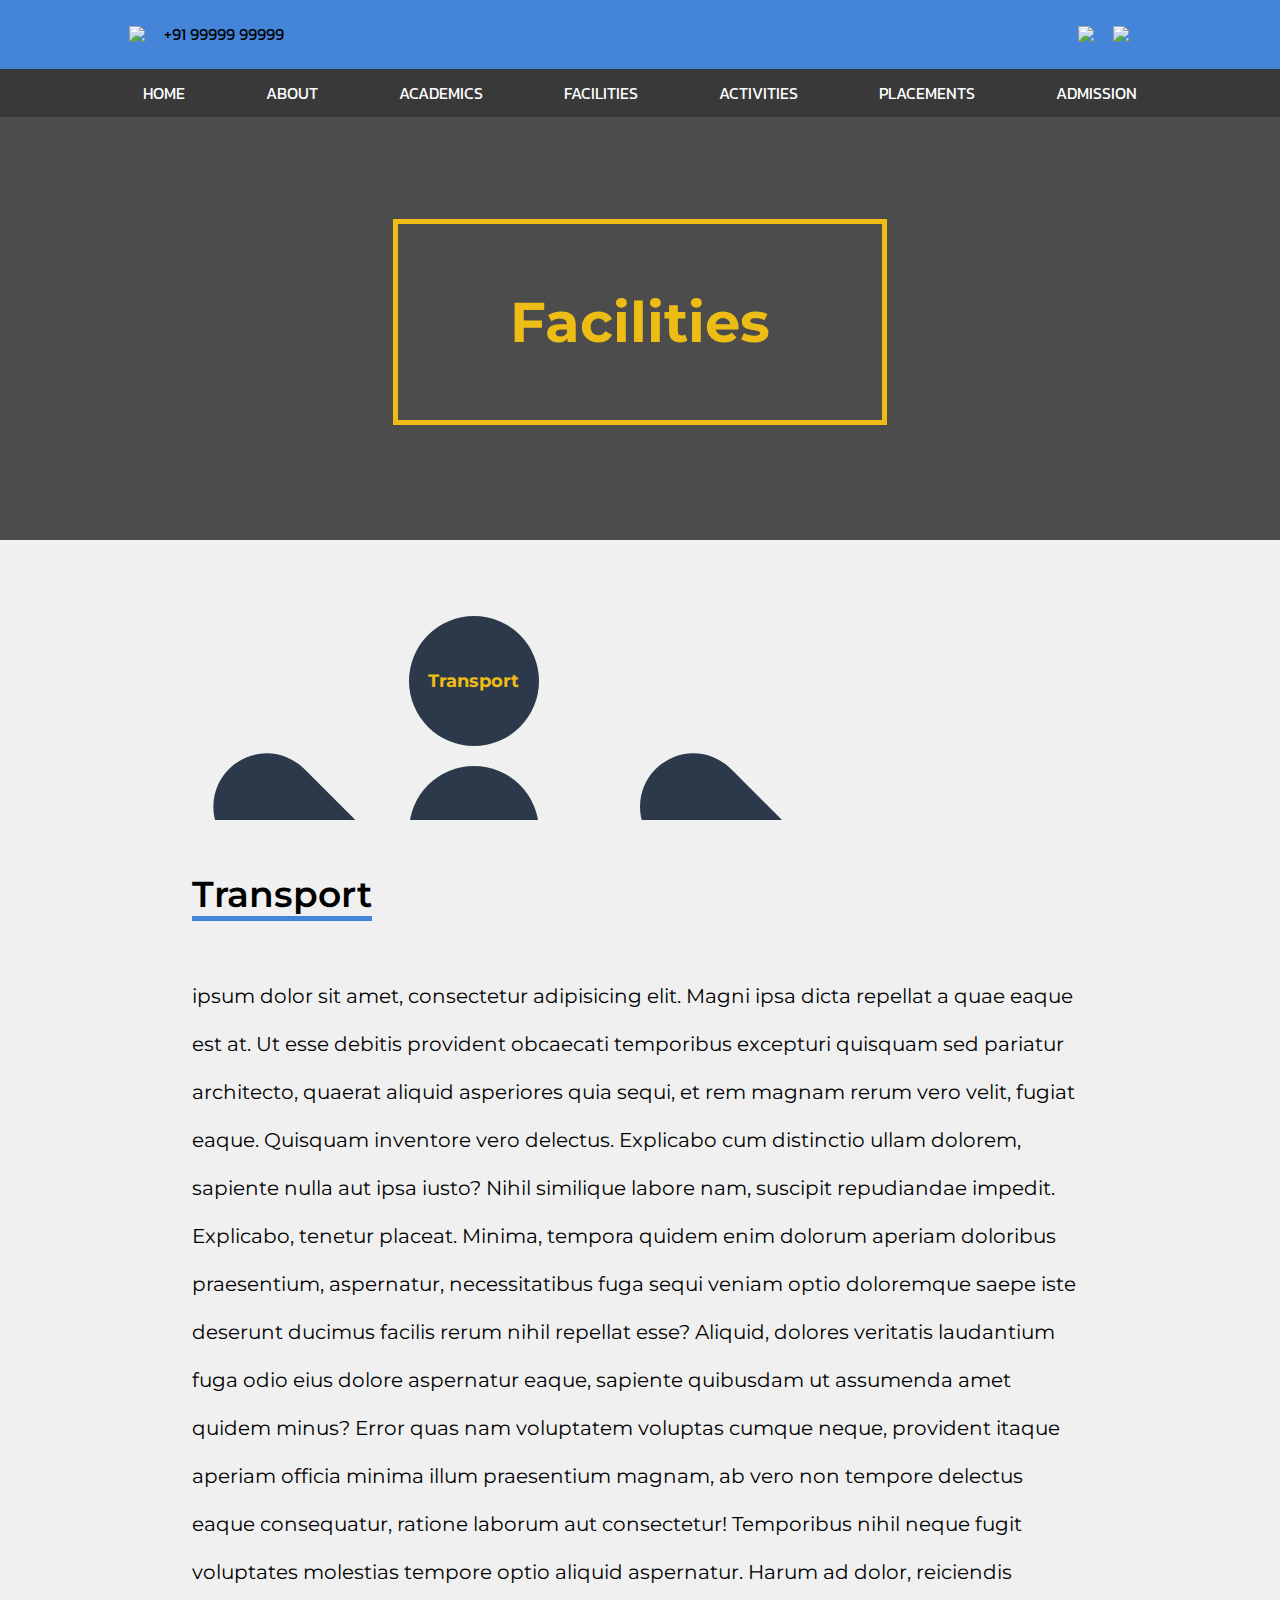
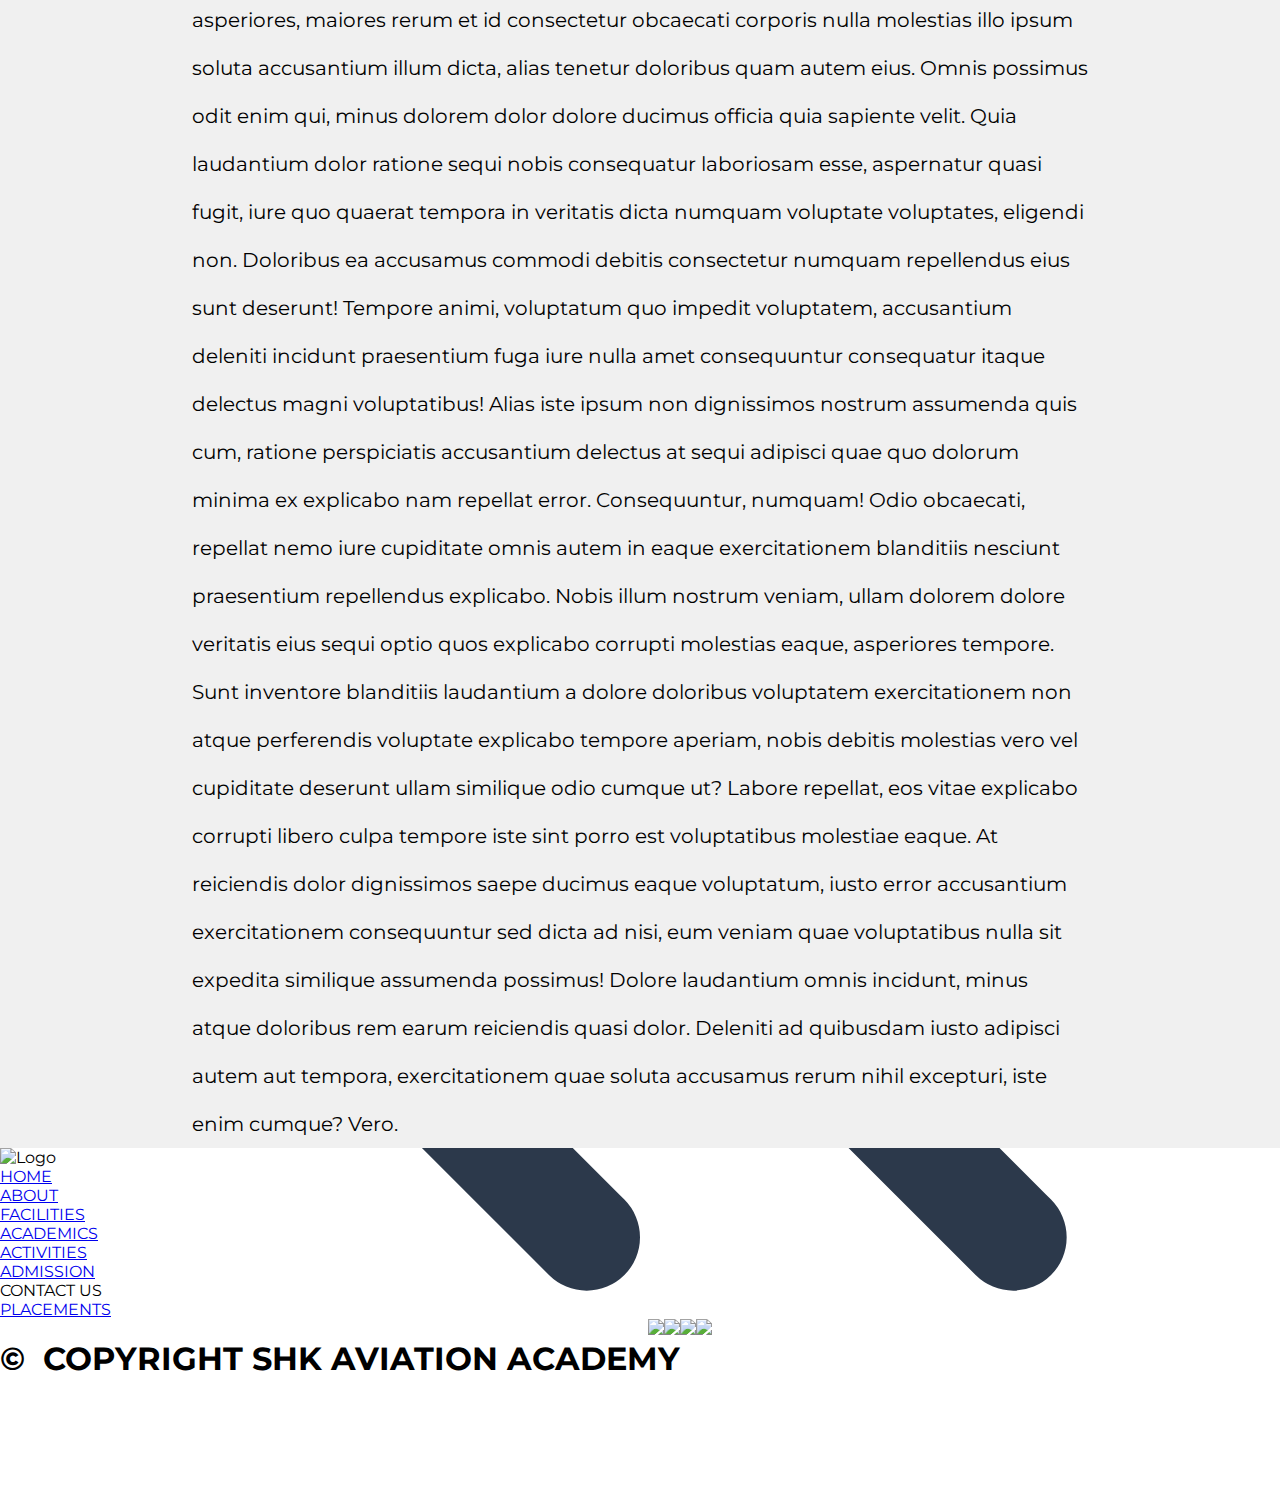
==== commit a73129d2: "ad" ====
--- a/index.html
+++ b/index.html
@@ -10,7 +10,7 @@
 		/>
 
 		<link rel="stylesheet" href="facilities.css" />
-		<link rel="stylesheet" href="../common/nav/nav.css" />
+		<link rel="stylesheet" href="./nav/nav.css" />
 
 		<title>Facilities</title>
 	</head>
@@ -553,6 +553,6 @@
 		</footer>
 		<script src="https://unpkg.com/swiper@7/swiper-bundle.min.js"></script>
 		<script src="./facilities.js"></script>
-		<script src="./SHK_Aviation_Academy/common/nav/nav.js"></script>
+		<script src="./nav/nav.js"></script>
 	</body>
 </html>
--- a/nav/nav.css
+++ b/nav/nav.css
@@ -0,0 +1,180 @@
+@import url('https://fonts.googleapis.com/css2?family=Kanit:ital,wght@0,100;0,200;0,300;0,400;0,500;0,600;0,700;0,800;0,900;1,100;1,200;1,300;1,400;1,500;1,600;1,700;1,800;1,900&display=swap');
+
+@import url('https://fonts.googleapis.com/css2?family=Montserrat:ital,wght@0,100;0,200;0,300;0,400;0,500;0,600;0,700;0,800;0,900;1,100;1,200;1,300;1,400;1,500;1,600;1,700;1,800;1,900&display=swap');
+
+:root {
+	--theme: #4585d9;
+	--nav-height: 4.3rem;
+}
+
+* {
+	padding: 0;
+	margin: 0;
+	box-sizing: border-box;
+}
+
+body {
+	font-family: 'Montserrat', sans-serif;
+}
+
+header {
+	width: 100%;
+	position: fixed;
+	z-index: 5;
+	top: 0%;
+}
+
+.top-nav {
+	width: 100%;
+	height: var(--nav-height);
+	display: grid;
+	grid-template-columns: 1fr 0fr 1fr 1fr;
+	background-color: var(--theme);
+	position: relative;
+	z-index: 5;
+	font-family: 'Kanit', sans-serif;
+	transition: all 0.3s ease-in-out;
+}
+
+.social,
+.contact,
+.main-icon {
+	align-self: center;
+	justify-self: center;
+	display: flex;
+	align-items: center;
+}
+
+.contact {
+	justify-content: center;
+}
+
+.contact .phone-icon {
+	width: 1.7rem;
+}
+
+.menu-button {
+	width: 40px;
+	height: 40px;
+	display: flex;
+	align-items: center;
+	justify-content: center;
+	position: relative;
+	align-self: center;
+	cursor: pointer;
+	visibility: hidden;
+}
+
+.menu-button img {
+	transition: all 0.5s ease-in-out;
+}
+
+.menu-button span {
+	position: relative;
+	width: 16px;
+	background-color: #39393a;
+	height: 3.5px;
+	transition: all 0.2s ease-in-out;
+}
+
+.menu-button span::before,
+.menu-button span::after {
+	width: 23px;
+	transition: all 0.2s ease-in-out;
+	background-color: #39393a;
+	height: 3.5px;
+	content: '';
+	position: absolute;
+}
+
+.menu-button span::before {
+	transform: translateY(-8px);
+}
+
+.menu-button span::after {
+	transform: translateY(8px);
+}
+
+.menu-button.aeroplane img {
+	transform: translateX(30px);
+	opacity: 0;
+}
+
+.menu-button.cross span {
+	background: transparent;
+}
+
+.menu-button.cross span::before {
+	transform: rotate(-45deg);
+}
+
+.menu-button.cross span::after {
+	transform: rotate(45deg);
+}
+
+.main-icon {
+	position: relative;
+	width: 8.4rem;
+}
+
+.main-icon img {
+	width: 100%;
+}
+
+.social {
+	padding-left: 5rem;
+}
+
+.social img {
+	width: 2.2rem;
+}
+
+.bottom-nav {
+	display: flex;
+	align-items: center;
+	justify-content: space-around;
+	width: 100%;
+	height: 3rem;
+	background-color: #39393a;
+	position: absolute;
+	top: var(--nav-height);
+	z-index: 4;
+	transition: all 0.3s ease-in-out;
+	font-family: 'Kanit', sans-serif;
+	padding: 0 8%;
+}
+
+.bottom-nav span a {
+	text-decoration: none;
+	color: white;
+}
+
+@media (max-width: 768px) {
+	.top-nav {
+		grid-template-columns: 1fr 2fr 1fr;
+	}
+
+	.menu-button {
+		justify-self: center;
+	}
+
+	.bottom-nav {
+		flex-direction: column;
+		width: 60%;
+		transform: translateX(-100%);
+		transition: all 0.5s ease-in-out;
+		position: fixed;
+	}
+
+	.contact {
+		display: none;
+	}
+
+	.menu-button {
+		visibility: visible;
+	}
+
+	header.side-bar .bottom-nav {
+		transform: translateX(0);
+	}
+}
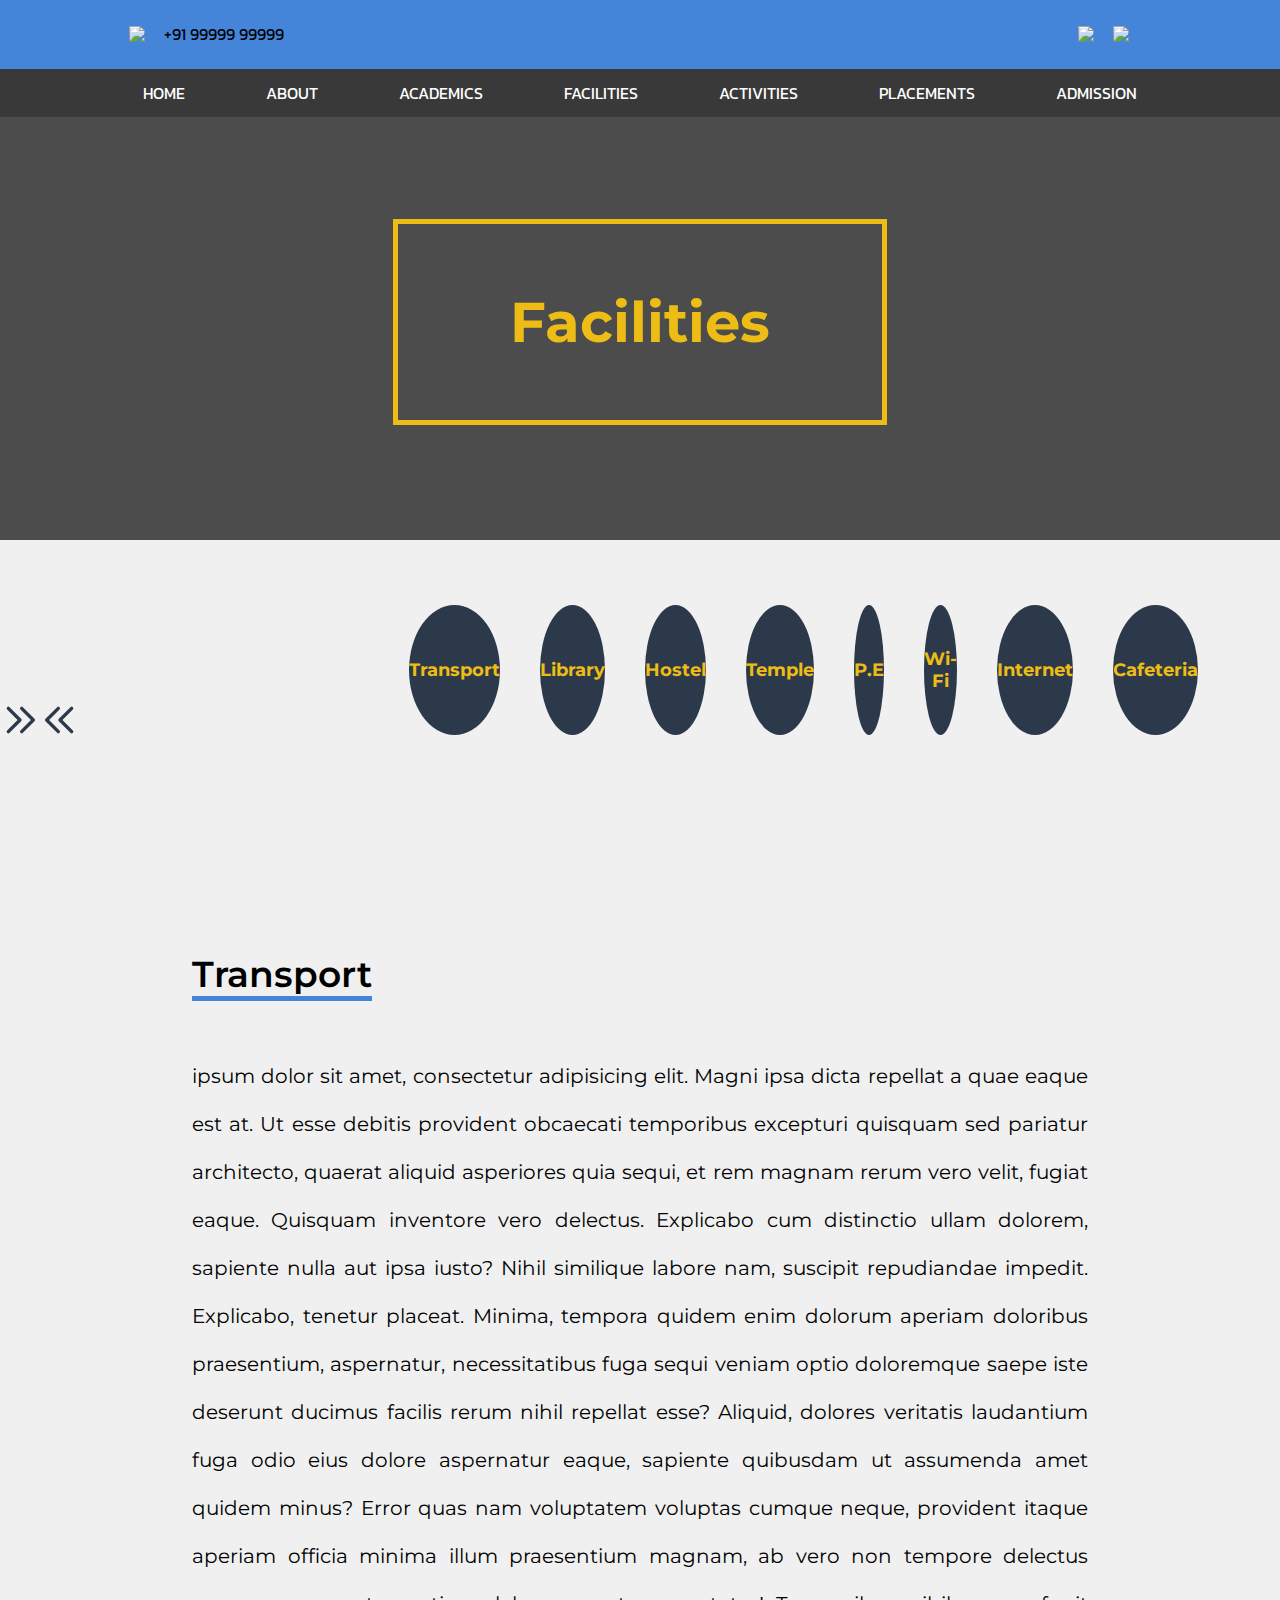
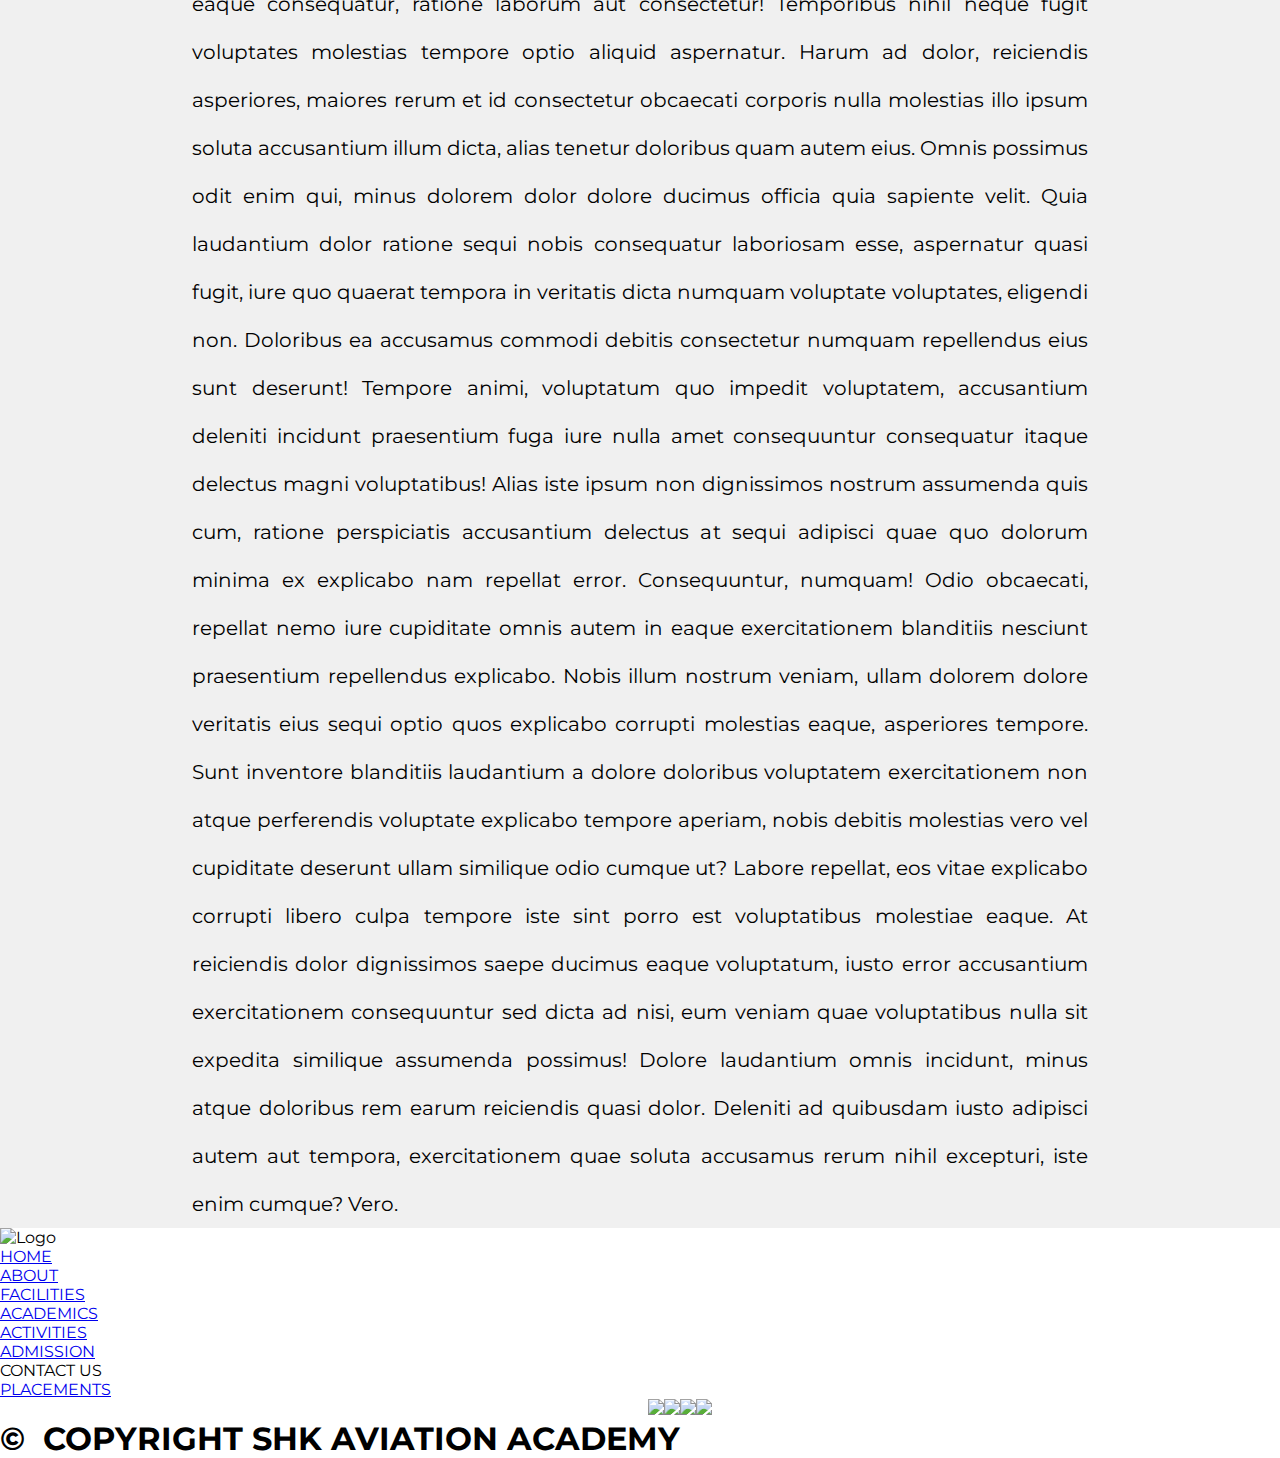
==== commit 19781953: "over95%" ====
--- a/index.html
+++ b/index.html
@@ -47,6 +47,7 @@
 				><span><a href="../placements/placements.html">PLACEMENTS</a></span
 				><span><a href="../admission/admission.hrml">ADMISSION</a></span>
 			</div>
+			
 		</header>
 		<div class="header-img" id="header">
 			<h1 class="title">Facilities</h1>
--- a/facilities.css
+++ b/facilities.css
@@ -150,34 +150,39 @@
 	line-height: 3rem;
 	width: 70%;
 	margin-left: auto;
+
 	margin-right: auto;
-
+	text-align: justify;
 	font-size: 20px;
 }
 .container-card {
 	position: relative;
 	height: 40vh;
 	background-color: rgb(240, 240, 240);
-	max-height: 350px;
+	/* max-height: 350px; */
+	display: flex;
+	align-items: center;
+
 }
 .swiper {
 	position: absolute;
-	/* padding-top: 5rem; */
 	left: 35% !important;
-	top: 20%;
 	width: 28%;
-	margin-left: 1.5rem;
-
+	margin-left: 1rem;
 	border-radius: 5%;
 }
 
+
+.swiper-wrapper {
+	display: flex;
+	align-items: center;
+}
 .swiper-slide {
 	text-align: center;
 	font-size: 18px;
 	width: 140px !important;
 	border-radius: 50%;
 	height: 140px !important;
-	/* Center slide text vertically */
 	display: -webkit-box;
 	display: -ms-flexbox;
 	display: -webkit-flex;
@@ -200,12 +205,12 @@
 .swiper-button-next {
 	color: #2c394b;
 	right: 30%;
-	top: 45%;
+	/* top: 45%; */
 }
 .swiper-button-prev {
 	color: #2c394b;
 	left: 30%;
-	top: 45%;
+	/* top: 45%; */
 }
 .swiper-button-prev,
 .swiper-button-next {
@@ -224,7 +229,6 @@
 
 .swiper-button-next:after,
 .swiper-button-prev:after {
-	/* font-family: swiper-icons; */
 	font-size: var(--swiper-navigation-size);
 	text-transform: none !important;
 	letter-spacing: 0;
@@ -232,17 +236,7 @@
 	font-variant: initial;
 	line-height: 1;
 }
-/* .swiper-slide {
-	background-color: #2C394B;
-	height: 150px;
-	width: 150px;
-	border-radius: 50%;
-	color: #edbd15;
-	text-align: center;
-	padding: 4rem 0rem 2rem 0rem;
-	margin-left: 1rem;
-
-} */
+
 @keyframes cardanimation {
 	0% {
 		transform: translateY(80px);
@@ -253,11 +247,10 @@
 		opacity: 1;
 	}
 }
-
+/* 
 @media (max-height: 768px) {
 	.swiper {
 		position: absolute;
-		/* padding-top: 5rem; */
 		left: 36.5% !important;
 		width: 27%;
 		height: 30vh;
@@ -273,11 +266,10 @@
 	.swiper-button-prev {
 		top: 47%;
 	}
-}
+} */
 @media (max-width: 1880px) {
 	.swiper {
 		position: absolute;
-		/* padding-top: 5rem; */
 		left: 35.5% !important;
 		width: 29%;
 		height: 30vh;
@@ -288,11 +280,16 @@
 		width: 140px !important;
 		height: 140px !important;
 	}
+	.swiper-button-next {
+		right: 29%;
+	}
+	.swiper-button-prev {
+		left: 29%;
+	}
 }
 @media (max-width: 1855px) {
 	.swiper {
 		position: absolute;
-		/* padding-top: 5rem; */
 		left: 35% !important;
 		width: 30%;
 		height: 30vh;
@@ -306,7 +303,6 @@
 @media (max-width: 1820px) {
 	.swiper {
 		position: absolute;
-		/* padding-top: 5rem; */
 		margin-left: 0rem !important;
 		margin-right: 7rem !important;
 	}
@@ -318,24 +314,22 @@
 @media (max-width: 1780px) {
 	.swiper {
 		position: absolute;
-		/* padding-top: 5rem; */
 		left: 34.5 !important;
 		width: 31%;
 		height: 30vh;
 	}
 	.swiper-button-next {
-		top: 47%;
+		/* top: 47%; */
 		right: 25%;
 	}
 	.swiper-button-prev {
-		top: 47%;
+		/* top: 47%; */
 		left: 25%;
 	}
 }
 @media (max-width: 1755px) {
 	.swiper {
 		position: absolute;
-		/* padding-top: 5rem; */
 		margin-left: -1rem !important;
 	}
 }
@@ -343,43 +337,40 @@
 @media (max-width: 1735px) {
 	.swiper {
 		position: absolute;
-		/* padding-top: 5rem; */
 		left: 34% !important;
 		width: 32%;
 		height: 30vh;
 		margin-left: 0.5rem !important;
 	}
 	.swiper-button-next {
-		top: 47%;
+		/* top: 47%; */
 		right: 25%;
 	}
 	.swiper-button-prev {
-		top: 47%;
+		/* top: 47%; */
 		left: 25%;
 	}
 }
 @media (max-width: 1710px) {
 	.swiper {
 		position: absolute;
-		/* padding-top: 5rem; */
 		left: 34% !important;
 		width: 32%;
 		height: 30vh;
 		margin-left: 0rem !important;
 	}
 	.swiper-button-next {
-		top: 47%;
+		/* top: 47%; */
 		right: 25%;
 	}
 	.swiper-button-prev {
-		top: 47%;
+		/* top: 47%; */
 		left: 25%;
 	}
 }
 @media (max-width: 1680px) {
 	.swiper {
 		position: absolute;
-		/* padding-top: 5rem; */
 		left: 33.5% !important;
 		width: 33%;
 		height: 30vh;
@@ -388,7 +379,6 @@
 @media (max-width: 1630px) {
 	.swiper {
 		position: absolute;
-		/* padding-top: 5rem; */
 		left: 33% !important;
 		width: 34%;
 		height: 30vh;
@@ -397,7 +387,6 @@
 @media (max-width: 1580px) {
 	.swiper {
 		position: absolute;
-		/* padding-top: 5rem; */
 		left: 32.5 !important;
 		width: 35%;
 		height: 30vh;
@@ -411,7 +400,6 @@
 @media (max-width: 1540px) {
 	.swiper {
 		position: absolute;
-		/* padding-top: 5rem; */
 		left: 32% !important;
 		margin-left: 0rem !important;
 		width: 36%;
@@ -425,7 +413,6 @@
 @media (max-width: 1500px) {
 	.swiper {
 		position: absolute;
-		/* padding-top: 5rem; */
 		left: 31.5% !important;
 		width: 37%;
 		height: 30vh;
@@ -435,7 +422,6 @@
 @media (max-width: 1460px) {
 	.swiper {
 		position: absolute;
-		/* padding-top: 5rem; */
 		left: 31% !important;
 		width: 38%;
 		height: 30vh;
@@ -444,7 +430,6 @@
 @media (max-width: 1420px) {
 	.swiper {
 		position: absolute;
-		/* padding-top: 5rem; */
 		left: 30.5% !important;
 		width: 39%;
 		height: 30vh;
@@ -452,12 +437,12 @@
 	.swiper-button-next {
 		color: #2c394b;
 		right: 22%;
-		top: 52%;
+		/* top: 52%; */
 	}
 	.swiper-button-prev {
 		color: #2c394b;
 		left: 22%;
-		top: 52%;
+		/* top: 52%; */
 	}
 	.swiper-button-prev,
 	.swiper-button-next {
@@ -468,23 +453,22 @@
 }
 
 @media (max-width: 1380px) {
-	.container-card {
-		max-height: 280px;
-	}
-	.swiper {
-		position: absolute;
-		/* padding-top: 5rem; */
+	/* .container-card {
+		 max-height: 280px; 
+	} */
+	.swiper {
+		position: absolute;
 		left: 30% !important;
 		margin-left: 1rem !important;
 		width: 38%;
 		height: 30vh;
 	}
 	.swiper-button-next {
-		top: 52%;
+		/* top: 52%; */
 		right: 22%;
 	}
 	.swiper-button-prev {
-		top: 52%;
+		/* top: 52%; */
 		left: 22%;
 	}
 	.swiper-slide {
@@ -514,13 +498,11 @@
 	}
 }
 @media (max-width: 1340px) {
-	.container-card {
+	/* .container-card {
 		max-height: 280px;
-	}
-	.swiper {
-		position: absolute;
-		/* padding-top: 5rem; */
-		left: 30% !important;
+	} */
+	.swiper {
+		position: absolute;
 		width: 39%;
 		height: 30vh;
 	}
@@ -543,36 +525,34 @@
 	}
 
 	.swiper-button-next {
-		top: 52%;
+		/* top: 52%; */
 		right: 21%;
 	}
 	.swiper-button-prev {
-		top: 52%;
+		/* top: 52%; */
 		left: 21%;
 	}
 }
 @media (max-width: 1310px) {
 	.swiper {
 		position: absolute;
-		/* padding-top: 5rem; */
 		left: 31% !important;
 		margin-left: -0.5rem !important;
 		width: 40%;
 		height: 30vh;
 	}
 	.swiper-button-next {
-		top: 52%;
+		/* top: 52%; */
 		right: 20%;
 	}
 	.swiper-button-prev {
-		top: 52%;
+		/* top: 52%; */
 		left: 20%;
 	}
 }
 @media (max-width: 1275px) {
 	.swiper {
 		position: absolute;
-		/* padding-top: 5rem; */
 		left: 30.5 !important;
 		width: 41%;
 		height: 30vh;
@@ -582,7 +562,6 @@
 @media (max-width: 1245px) {
 	.swiper {
 		position: absolute;
-		/* padding-top: 5rem; */
 		left: 31.5% !important;
 		width: 42%;
 		height: 30vh;
@@ -592,7 +571,6 @@
 @media (max-width: 1220px) {
 	.swiper {
 		position: absolute;
-		/* padding-top: 5rem; */
 		left: 31.5% !important;
 		width: 43%;
 		height: 30vh;
@@ -601,7 +579,6 @@
 @media (max-width: 1200px) {
 	.swiper {
 		position: absolute;
-		/* padding-top: 5rem; */
 		left: 31% !important;
 		width: 44%;
 		height: 30vh;
@@ -610,7 +587,6 @@
 @media (max-width: 1185px) {
 	.swiper {
 		position: absolute;
-		/* padding-top: 5rem; */
 		left: 30.5% !important;
 		width: 44.5%;
 	}
@@ -618,7 +594,6 @@
 @media (max-width: 1150px) {
 	.swiper {
 		position: absolute;
-		/* padding-top: 5rem; */
 		left: 30% !important;
 		width: 46%;
 		height: 30vh;
@@ -627,7 +602,6 @@
 @media (max-width: 1125px) {
 	.swiper {
 		position: absolute;
-		/* padding-top: 5rem; */
 		left: 29.5% !important;
 		width: 47%;
 		height: 30vh;
@@ -637,7 +611,6 @@
 @media (max-width: 1095px) {
 	.swiper {
 		position: absolute;
-		/* padding-top: 5rem; */
 		left: 29% !important;
 		width: 48%;
 		height: 30vh;
@@ -652,7 +625,6 @@
 @media (max-width: 1075px) {
 	.swiper {
 		position: absolute;
-		/* padding-top: 5rem; */
 		left: 28.5% !important;
 		width: 49%;
 		height: 30vh;
@@ -662,7 +634,6 @@
 @media (max-width: 1050px) {
 	.swiper {
 		position: absolute;
-		/* padding-top: 5rem; */
 		left: 28% !important;
 		width: 47% !important;
 		height: 30vh;
@@ -681,13 +652,12 @@
 }
 @media (max-width: 1025px) and (min-width: 1020px) {
 	.swiper {
-		margin-left: -2.5rem !important;
+		margin-left: -1.5rem !important;
 	}
 }
 @media (max-width: 1020px) {
 	.swiper {
 		position: absolute;
-		/* padding-top: 5rem; */
 		left: 27.5% !important;
 		width: 49% !important;
 		height: 30vh;
@@ -696,7 +666,6 @@
 @media (max-width: 1000px) {
 	.swiper {
 		position: absolute;
-		/* padding-top: 5rem; */
 		left: 27% !important;
 		width: 50% !important;
 		height: 30vh;
@@ -709,7 +678,6 @@
 @media (max-width: 980px) {
 	.swiper {
 		position: absolute;
-		/* padding-top: 5rem; */
 		left: 26.5% !important;
 		width: 51% !important;
 		height: 30vh;
@@ -718,7 +686,6 @@
 @media (max-width: 960px) {
 	.swiper {
 		position: absolute;
-		/* padding-top: 5rem; */
 		left: 25.5% !important;
 		width: 52% !important;
 		height: 30vh;
@@ -734,7 +701,6 @@
 @media (max-width: 925px) {
 	.swiper {
 		position: absolute;
-		/* padding-top: 5rem; */
 		left: 24.5% !important;
 		width: 53% !important;
 		height: 30vh;
@@ -743,7 +709,6 @@
 @media (max-width: 910px) {
 	.swiper {
 		position: absolute;
-		/* padding-top: 5rem; */
 		left: 24.5% !important;
 		width: 54% !important;
 		height: 30vh;
@@ -752,7 +717,6 @@
 @media (max-width: 890px) {
 	.swiper {
 		position: absolute;
-		/* padding-top: 5rem; */
 		left: 24% !important;
 		width: 55% !important;
 		height: 30vh;
@@ -762,7 +726,6 @@
 @media (max-width: 875px) {
 	.swiper {
 		position: absolute;
-		/* padding-top: 5rem; */
 		left: 23% !important;
 		width: 56% !important;
 		height: 30vh;
@@ -778,7 +741,6 @@
 @media (max-width: 860px) {
 	.swiper {
 		position: absolute;
-		/* padding-top: 5rem; */
 		left: 22% !important;
 		width: 58% !important;
 		height: 30vh;
@@ -788,17 +750,14 @@
 @media (max-width: 835px) {
 	.swiper {
 		position: absolute;
-		/* padding-top: 5rem; */
-		/* left: 5px !important; */
 		width: 60% !important;
 		height: 30vh;
+		margin-left: -1.2rem !important;
 	}
 }
 @media (max-width: 805px) {
 	.swiper {
 		position: absolute;
-		/* padding-top: 5rem; */
-		/* left: 5px !important; */
 		width: 62% !important;
 		height: 30vh;
 		margin-left: -1.5rem !important;
@@ -813,7 +772,6 @@
 @media (max-width: 780px) {
 	.swiper {
 		position: absolute;
-		/* padding-top: 5rem; */
 		left: 20% !important;
 		width: 64% !important;
 		height: 30vh;
@@ -822,14 +780,45 @@
 @media (max-width: 768px) {
 	.title {
 		padding: 4rem 6rem 4rem 6rem;
-	}
-	.swiper {
-		position: absolute;
-		/* padding-top: 5rem; */
+		margin-top: 3.5rem;
+	}
+	.swiper {
+		position: absolute;
+
 		left: 19.5% !important;
 		width: 61% !important;
 		height: 30vh;
 		margin-left: 0rem !important;
+	}
+	.container-card::after {
+		content: url('');
+		background-color: rgb(245, 245, 245);
+		position: absolute;
+		top: 50%;
+		transform: translateY(-50%);
+		text-align: center;
+		right: .8rem;
+		width: 2rem;
+		height: 2rem;
+		z-index: 3;
+		font-weight: bold;
+		font-size: 20px;
+		opacity: .5;
+	}
+	.container-card::before {
+		opacity: .5;
+		content: '<';
+		font-size: 20px;
+		font-weight: bold;
+		background-color: rgb(245, 245, 245);
+		position: absolute;
+		top: 50%;
+		transform: translateY(-50%);
+
+		left: 1rem;
+		width: 2rem;
+		height: 2rem;
+		z-index: 3;
 	}
 	.swiper-slide {
 		height: 110px !important;
@@ -846,7 +835,6 @@
 @media (max-width: 745px) {
 	.swiper {
 		position: absolute;
-		/* padding-top: 5rem; */
 		left: 18.5% !important;
 		width: 63% !important;
 		height: 30vh;
@@ -855,7 +843,6 @@
 @media (max-width: 720px) {
 	.swiper {
 		position: absolute;
-		/* padding-top: 5rem; */
 		left: 17.5% !important;
 		width: 65% !important;
 		height: 30vh;
@@ -865,7 +852,6 @@
 @media (max-width: 700px) {
 	.swiper {
 		position: absolute;
-		/* padding-top: 5rem; */
 		left: 16.5% !important;
 		width: 67% !important;
 		height: 30vh;
@@ -879,7 +865,6 @@
 	}
 	.swiper {
 		position: absolute;
-		/* padding-top: 5rem; */
 		left: 20% !important;
 		width: 60% !important;
 		height: 30vh;
@@ -889,16 +874,15 @@
 		width: 90px !important;
 		height: 90px !important;
 	}
-	.swiper-button-next,
-	.swiper-button-prev {
-		top: 46%;
-	}
-}
+	/* .swiper-button-next,
+	.swiper-button-prev {
+		 top: 46%; 
+	}*/
+} 
 
 @media (max-width: 655px) {
 	.swiper {
 		position: absolute;
-		/* padding-top: 5rem; */
 		left: 19% !important;
 		width: 62% !important;
 		height: 30vh;
@@ -908,7 +892,6 @@
 @media (max-width: 635px) {
 	.swiper {
 		position: absolute;
-		/* padding-top: 5rem; */
 		left: 19% !important;
 		width: 64% !important;
 		height: 30vh;
@@ -918,7 +901,6 @@
 	@media (max-width: 615px) {
 		.swiper {
 			position: absolute;
-			/* padding-top: 5rem; */
 			left: 17.5% !important;
 			width: 66% !important;
 			height: 30vh;
@@ -928,7 +910,6 @@
 	@media (max-width: 600px) {
 		.swiper {
 			position: absolute;
-			/* padding-top: 5rem; */
 			left: 16.5% !important;
 			width: 67% !important;
 			height: 30vh;
@@ -937,7 +918,6 @@
 	@media (max-width: 590px) {
 		.swiper {
 			position: absolute;
-			/* padding-top: 5rem; */
 			left: 16.5% !important;
 			width: 69% !important;
 			height: 30vh;
@@ -954,7 +934,6 @@
 	@media (max-width: 560px) {
 		.swiper {
 			position: absolute;
-			/* padding-top: 5rem; */
 			left: 15% !important;
 			width: 71% !important;
 			height: 30vh;
@@ -969,7 +948,6 @@
 	@media (max-width: 550px) {
 		.swiper {
 			position: absolute;
-			/* padding-top: 5rem; */
 			left: 14% !important;
 			width: 73% !important;
 			height: 30vh;
@@ -978,23 +956,22 @@
 	@media (max-width: 535px) {
 		.swiper {
 			position: absolute;
-			/* padding-top: 5rem; */
 			left: 19% !important;
 			width: 63% !important;
 			height: 30vh;
+			/* top: 30%; */
 		}
 		.swiper-slide {
 			margin: 10px;
 		}
-		.swiper-button-next,
+		/* .swiper-button-next,
 		.swiper-button-prev {
 			top: 43%;
-		}
+		} */
 	}
 	@media (max-width: 525px) {
 		.swiper {
 			position: absolute;
-			/* padding-top: 5rem; */
 			left: 18% !important;
 			width: 65% !important;
 			height: 30vh;
@@ -1003,7 +980,6 @@
 	@media (max-width: 515px) {
 		.swiper {
 			position: absolute;
-			/* padding-top: 5rem; */
 			left: 17.5% !important;
 			width: 66% !important;
 			height: 30vh;
@@ -1018,7 +994,6 @@
 		}
 		.swiper {
 			position: absolute;
-			/* padding-top: 5rem; */
 			left: 20% !important;
 			width: 66.5% !important;
 			height: 30vh;
@@ -1027,15 +1002,14 @@
 		.swiper-slide {
 			font-size: 12px;
 		}
-		.swiper-button-next,
+		/* .swiper-button-next,
 		.swiper-button-prev {
 			top: 40%;
-		}
+		} */
 	}
 	@media (max-width: 495px) {
 		.swiper {
 			position: absolute;
-			/* padding-top: 5rem; */
 			left: 20% !important;
 			width: 67% !important;
 			height: 30vh;
@@ -1045,7 +1019,6 @@
 	@media (max-width: 490px) {
 		.swiper {
 			position: absolute;
-			/* padding-top: 5rem; */
 			left: 20% !important;
 			width: 68% !important;
 			height: 30vh;
@@ -1056,7 +1029,6 @@
 	@media (max-width: 480px) {
 		.swiper {
 			position: absolute;
-			/* padding-top: 5rem; */
 			left: 19% !important;
 			width: 70% !important;
 			height: 30vh;
@@ -1067,7 +1039,6 @@
 @media (max-width: 470px) {
 	.swiper {
 		position: absolute;
-		/* padding-top: 5rem; */
 		left: 18% !important;
 		width: 71% !important;
 		height: 30vh;
@@ -1083,7 +1054,6 @@
 	}
 	.swiper {
 		position: absolute;
-		/* padding-top: 5rem; */
 		left: 17% !important;
 		width: 73% !important;
 		height: 30vh;
@@ -1093,7 +1063,6 @@
 @media (max-width: 448px) {
 	.swiper {
 		position: absolute;
-		/* padding-top: 5rem; */
 		left: 15.5% !important;
 		width: 75% !important;
 		height: 30vh;
@@ -1103,7 +1072,6 @@
 @media (max-width: 440px) {
 	.swiper {
 		position: absolute;
-		/* padding-top: 5rem; */
 		left: 16% !important;
 		width: 76% !important;
 		height: 30vh;
@@ -1113,7 +1081,6 @@
 @media (max-width: 435px) {
 	.swiper {
 		position: absolute;
-		/* padding-top: 5rem; */
 		left: 18.5% !important;
 		width: 77% !important;
 		height: 30vh;
@@ -1128,7 +1095,6 @@
 @media (max-width: 425px) {
 	.swiper {
 		position: absolute;
-		/* padding-top: 5rem; */
 		left: 17.5% !important;
 		width: 78% !important;
 		height: 30vh;
@@ -1138,7 +1104,6 @@
 @media (max-width: 420px) {
 	.swiper {
 		position: absolute;
-		/* padding-top: 5rem; */
 		left: 20% !important;
 		width: 80% !important;
 		height: 30vh;
@@ -1152,7 +1117,6 @@
 @media (max-width: 408px) {
 	.swiper {
 		position: absolute;
-		/* padding-top: 5rem; */
 		left: 19% !important;
 		width: 82% !important;
 		height: 30vh;
@@ -1162,7 +1126,6 @@
 @media (max-width: 400px) {
 	.swiper {
 		position: absolute;
-		/* padding-top: 5rem; */
 		left: 18% !important;
 		width: 80% !important;
 		height: 30vh;
@@ -1181,7 +1144,6 @@
 @media (max-width: 390px) {
 	.swiper {
 		position: absolute;
-		/* padding-top: 5rem; */
 		left: 17% !important;
 		width: 82% !important;
 		height: 30vh;
@@ -1190,7 +1152,6 @@
 @media (max-width: 380px) {
 	.swiper {
 		position: absolute;
-		/* padding-top: 5rem; */
 		left: 16% !important;
 		width: 84% !important;
 		height: 30vh;
@@ -1200,7 +1161,6 @@
 @media (max-width: 375px) {
 	.swiper {
 		position: absolute;
-		/* padding-top: 5rem; */
 		left: 16% !important;
 		width: 85% !important;
 		height: 30vh;
@@ -1210,7 +1170,6 @@
 @media (max-width: 370px) {
 	.swiper {
 		position: absolute;
-		/* padding-top: 5rem; */
 		left: 16% !important;
 		width: 86% !important;
 		height: 30vh;
@@ -1225,7 +1184,6 @@
 @media (max-width: 365px) {
 	.swiper {
 		position: absolute;
-		/* padding-top: 5rem; */
 		left: 16% !important;
 		width: 87% !important;
 		height: 30vh;
